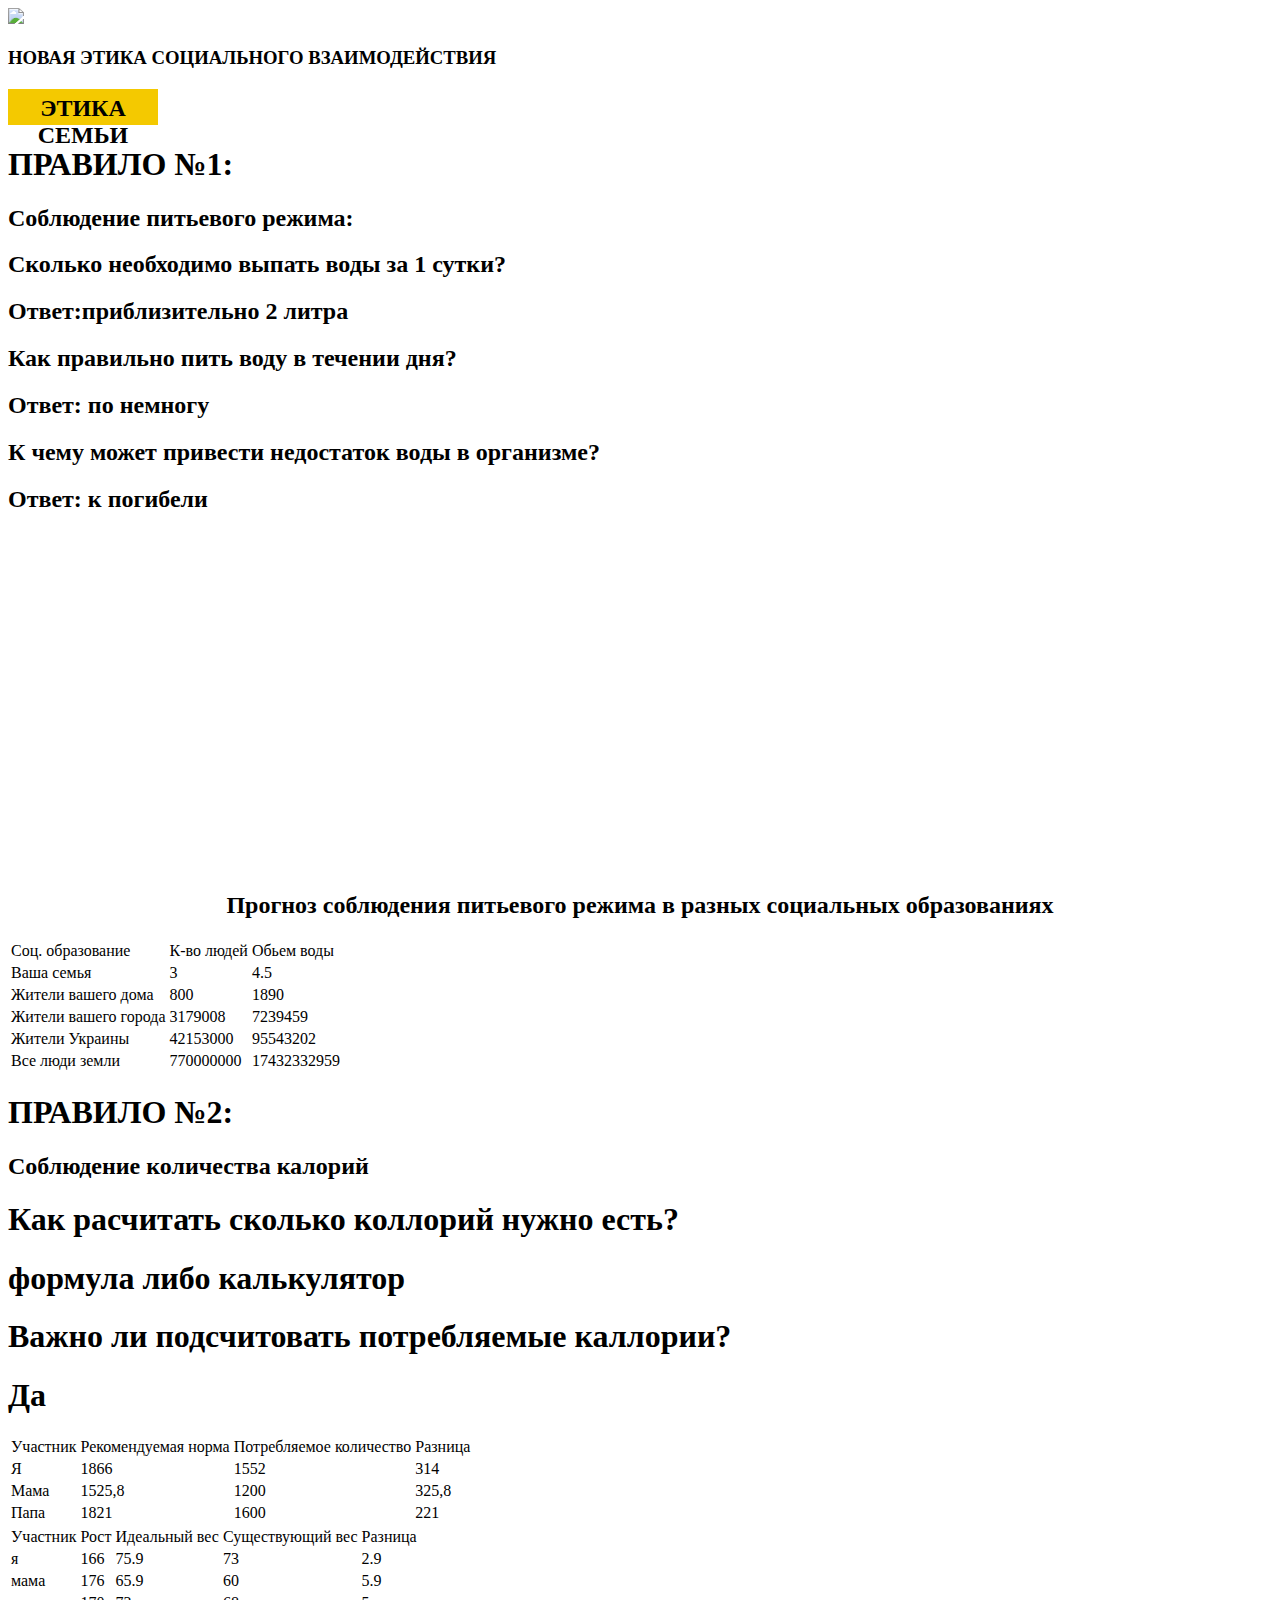
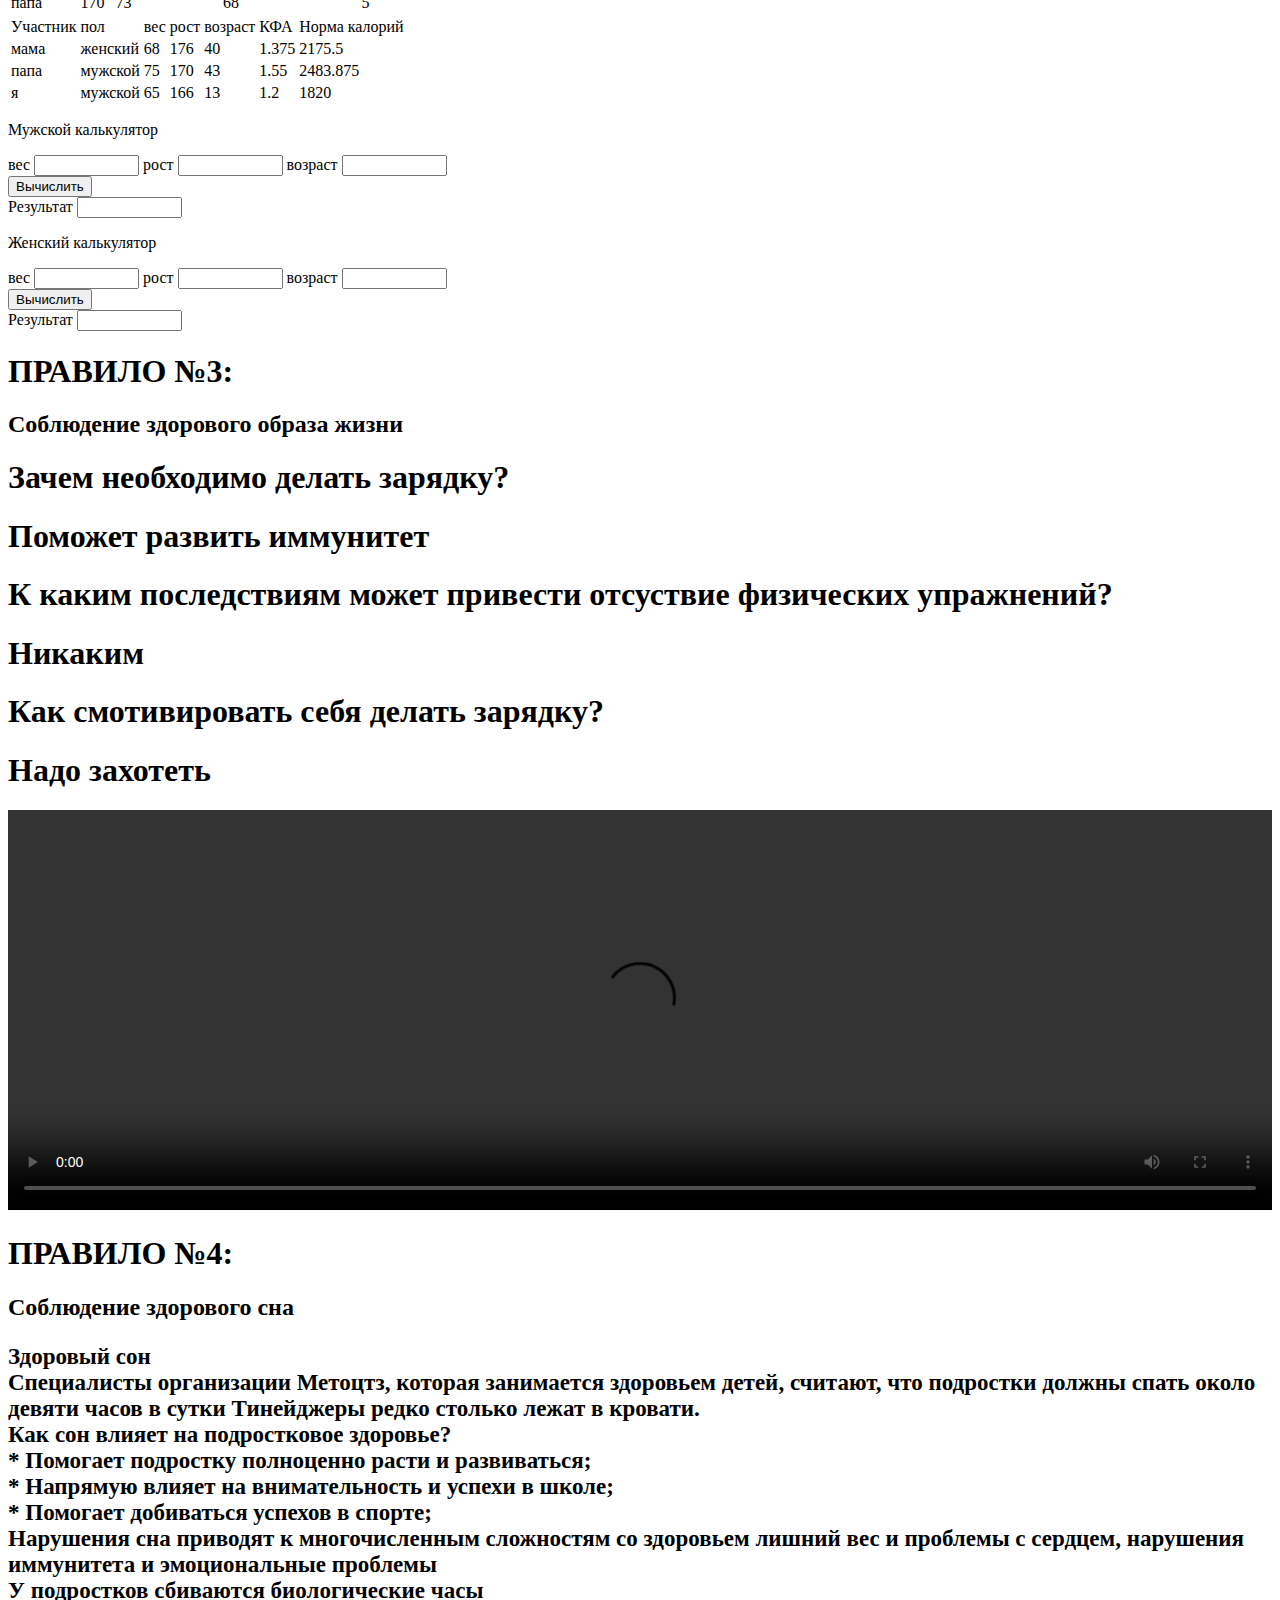
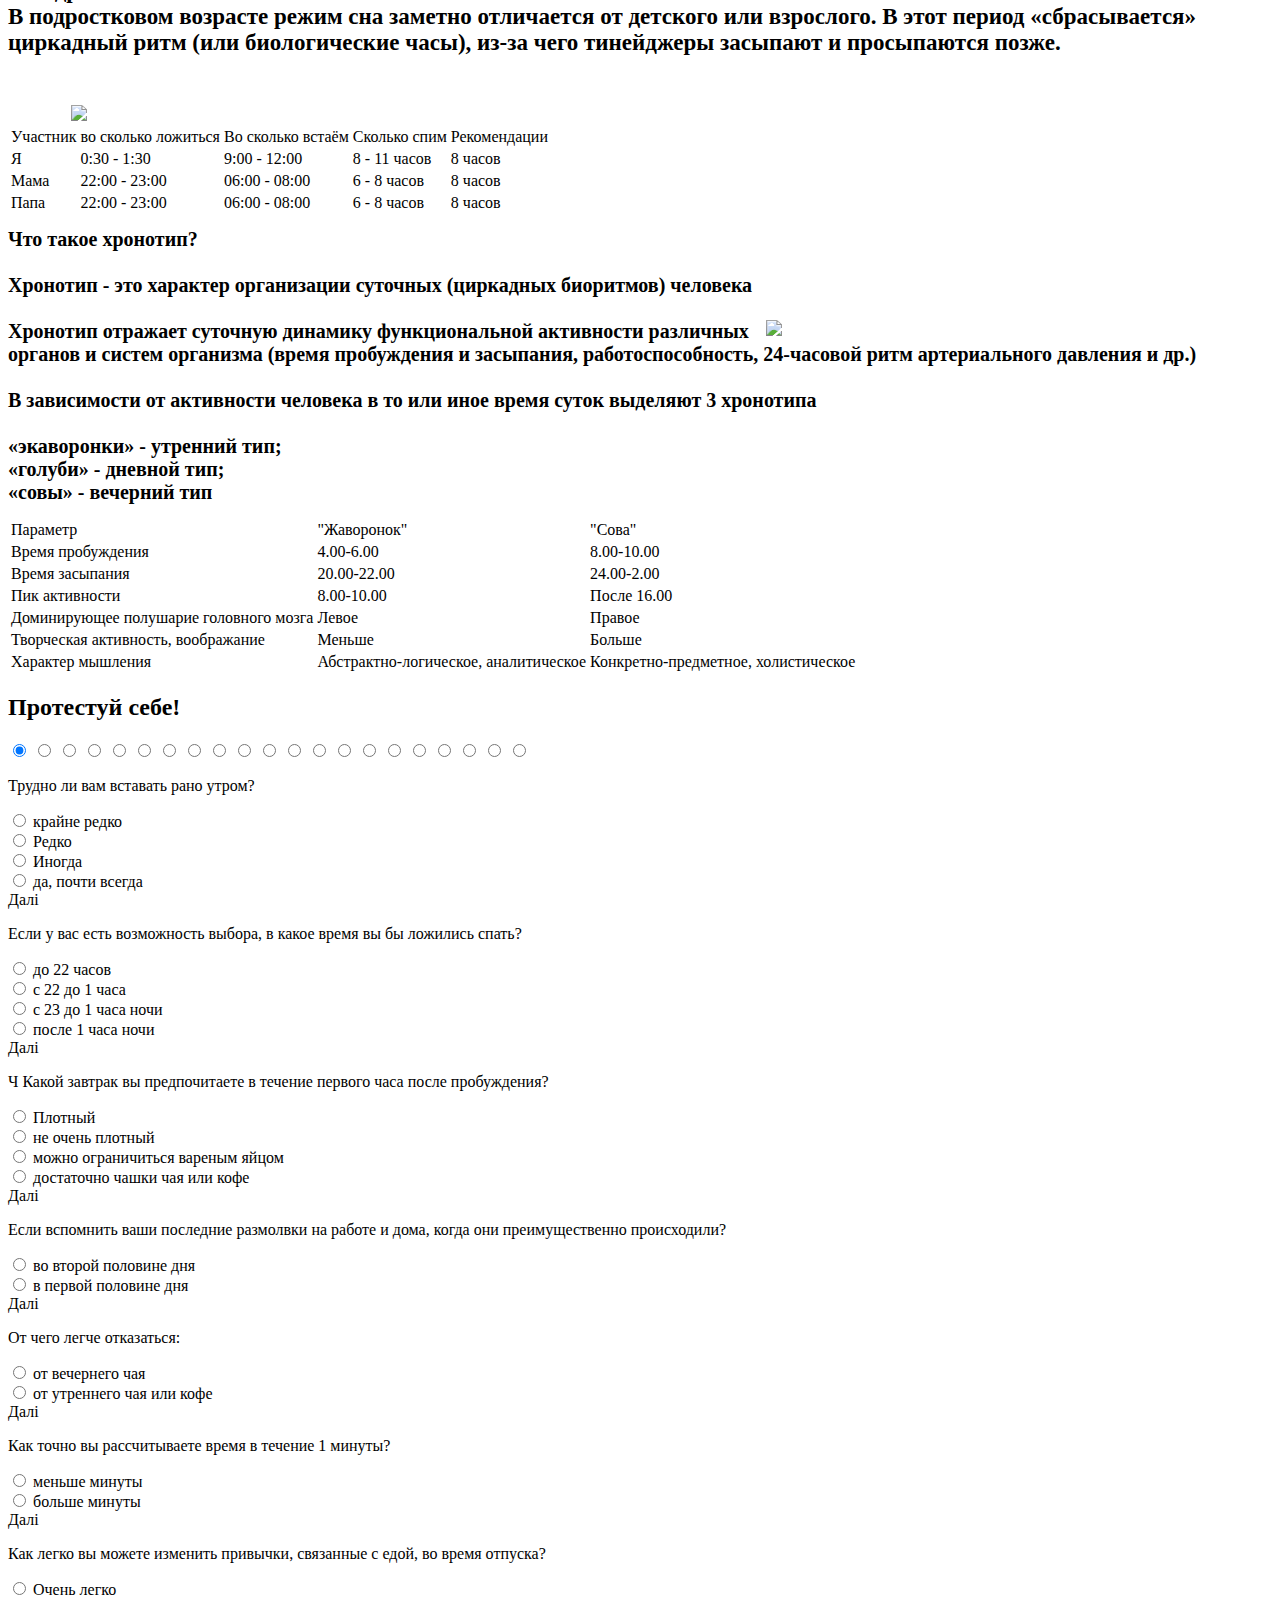
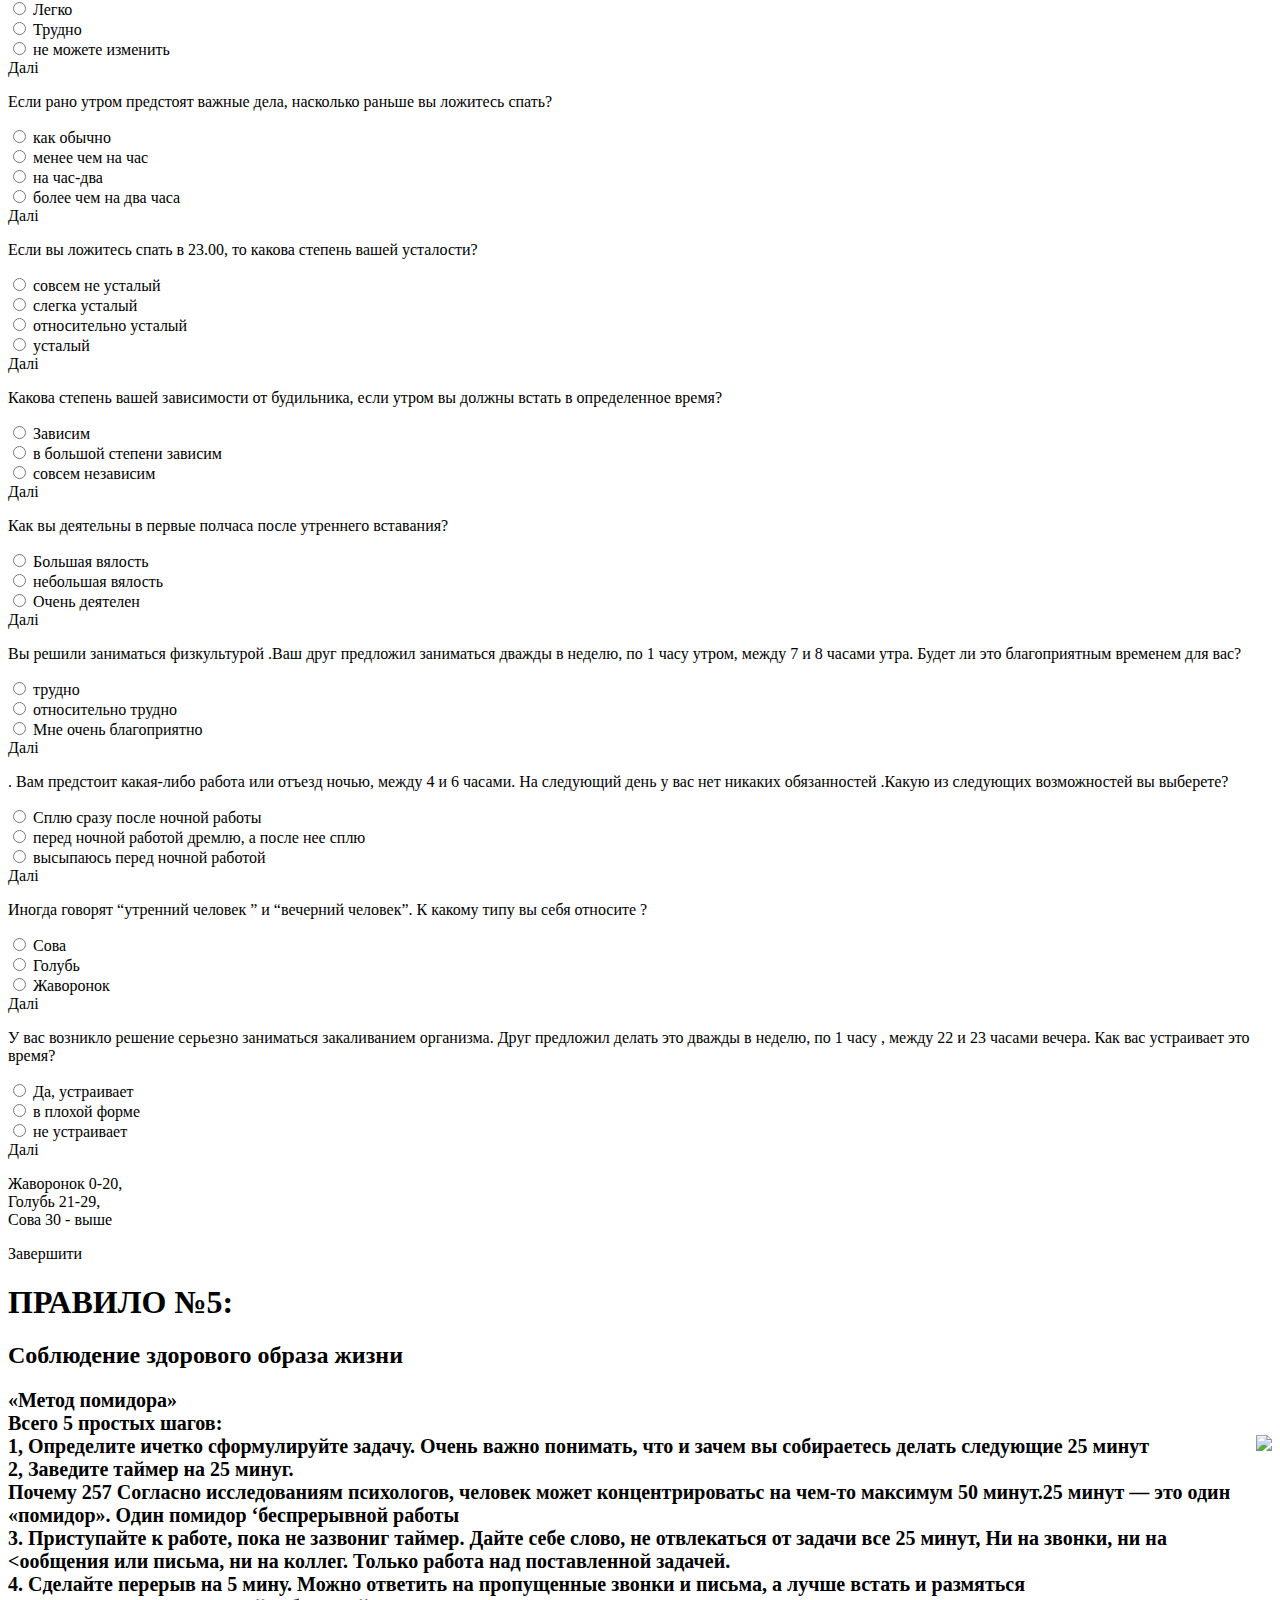
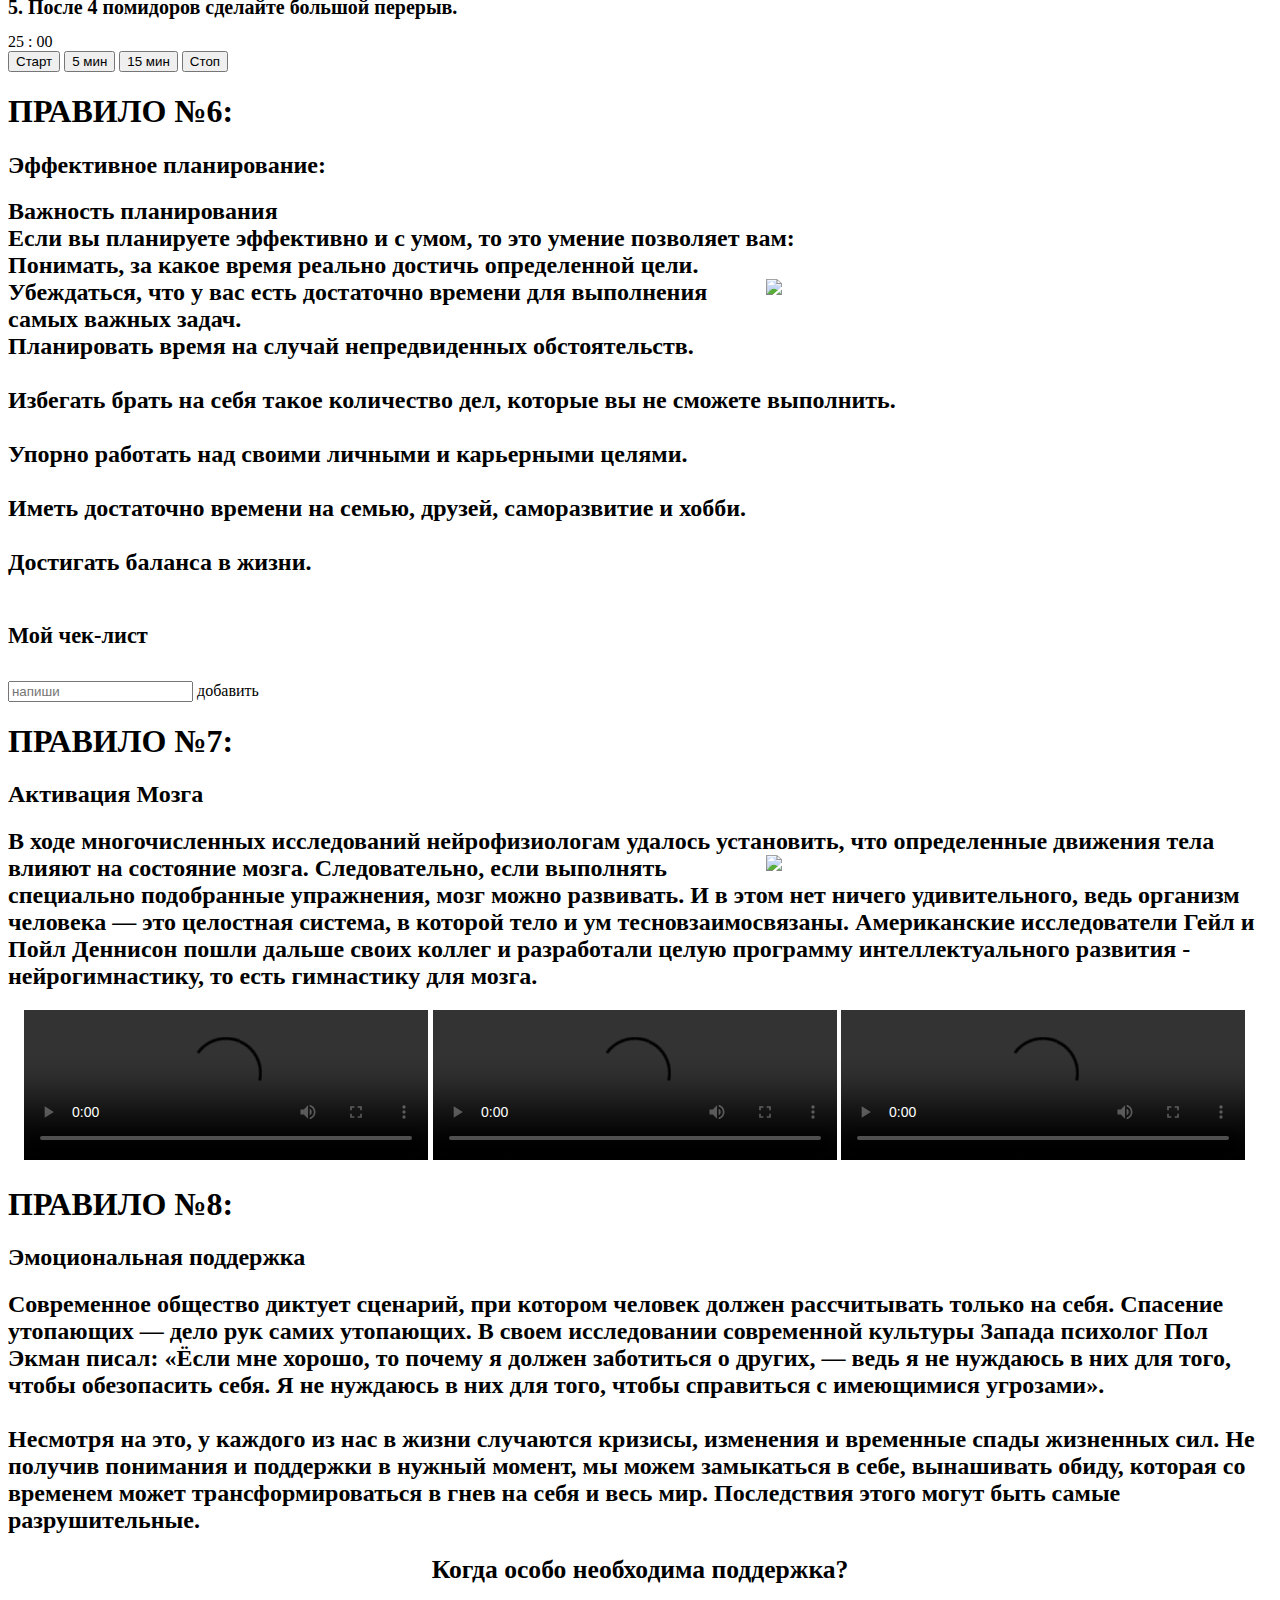
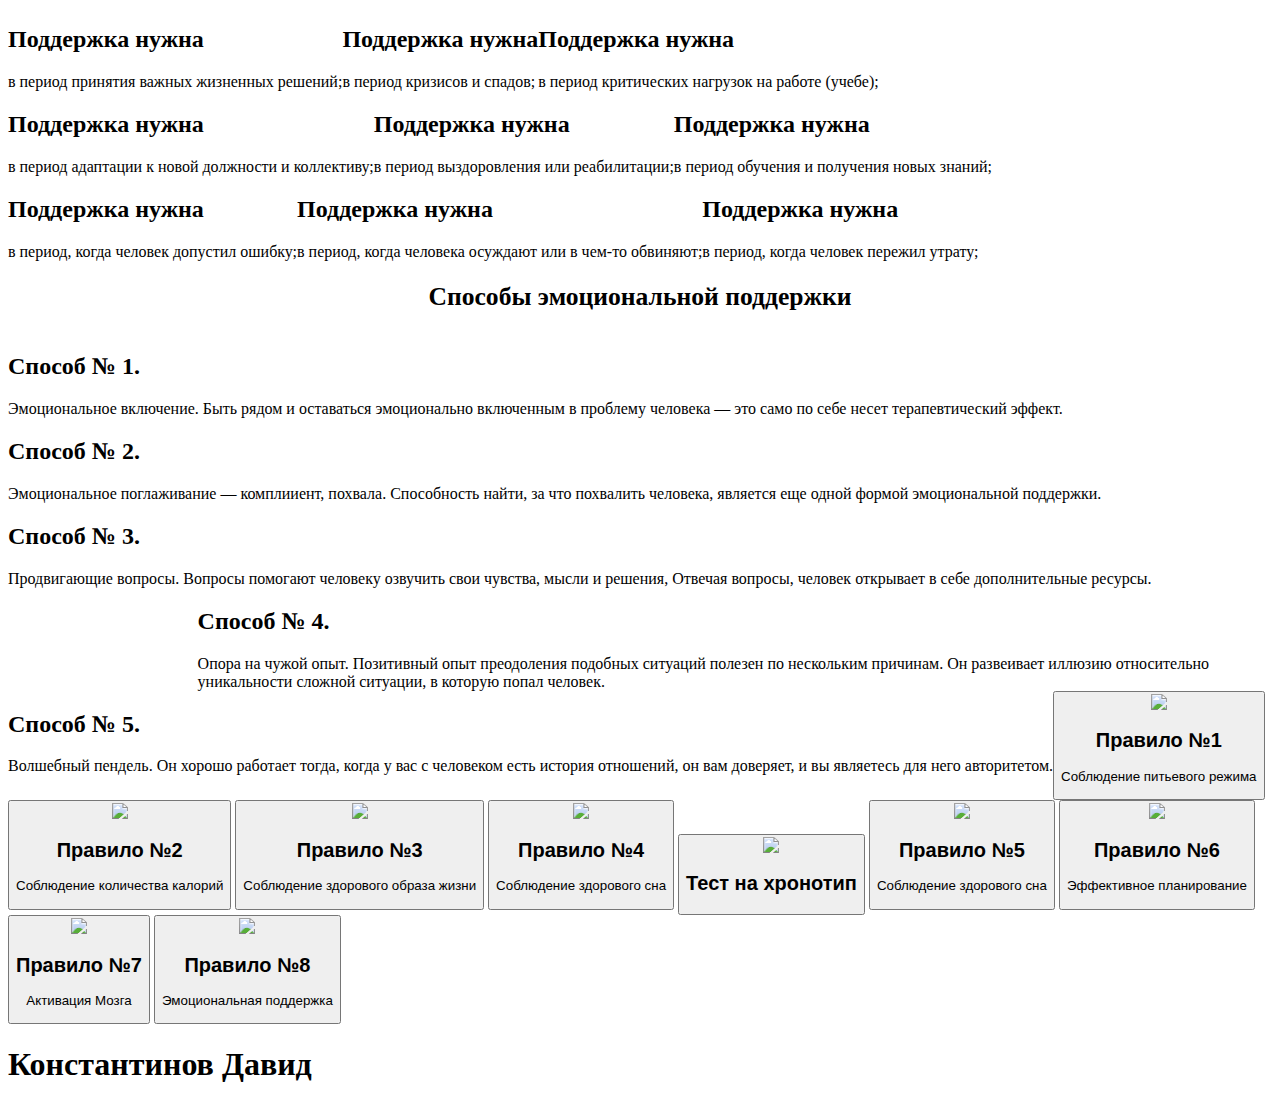
==== project_social_david/rules.html @ 9730b5f0 "ффвфыв" ====
<!DOCTYPE html>
<html>
<head>
    <meta charset="utf-8">
    <link rel="stylesheet" type="text/css" href="css/style.css">
    <link rel="stylesheet" type="text/css" href="css/animate.css">
    <link rel="stylesheet" type="text/css" href="css/reset.css"> 
    <link rel="stylesheet" href="https://cdnjs.cloudflare.com/ajax/libs/animate.css/4.0.0/animate.min.css">
    <script defer src="script/reset.css"></script>
    <script defer src="https://cdnjs.cloudflare.com/ajax/libs/jquery/3.2.1/jquery.min.js"></script>
    <script defer src="js/test.js"></script>
    <script defer src="js/script.js" type="text/javascript"></script>
    <script src="js/wow.min.js"></script>
    <script>
        new WOW().init();
    </script>
    
    <script src="https://cdn.jsdelivr.net/npm/jquery@3.5.1/dist/jquery.min.js"></script>
    <link rel="stylesheet" href="https://cdn.jsdelivr.net/gh/fancyapps/fancybox@3.5.7/dist/jquery.fancybox.min.css" />
    <script src="https://cdn.jsdelivr.net/gh/fancyapps/fancybox@3.5.7/dist/jquery.fancybox.min.js"></script>
    <title>web-page</title>
    <link rel="stylesheet" type="text/css" href="style.css">
</head>
<body>
    <div class="box">
        <!-- header -->
        <header class="header">
            <div class="fb">
                <img class="logo" src="img/logo.png">
                <h3 class="social">НОВАЯ ЭТИКА СОЦИАЛЬНОГО ВЗАИМОДЕЙСТВИЯ </h3>
            </div>
            <h2 style="color: black; background: #F4C900; width: 150px; text-align: center; font-weight: bold;padding-top: 6px; height: 30px;" class="h2">ЭТИКА СЕМЬИ</h2>
        </header>
        <!-- main -->
        <main class="main ">
            <section class="section1">
                <!-- Правило №1 -->
                <div id="hider" class="hider">
                    <h1 class="rules">ПРАВИЛО №1:</h1>
                    <h2 class="time">Соблюдение питьевого режима:</h2>
                    <h2 class="quest1">Сколько необходимо выпать воды за 1 сутки?</h2>
                    <h2 class="answ1">Ответ:приблизительно 2 литра</h2>
                    <h2 class="quest1">Как правильно пить воду в течении дня?</h2>
                    <h2 class="answ1">Ответ: по немногу</h2>
                    <h2 class="quest1">К чему может привести недостаток воды в организме?</h2>
                    <h2 class="answ1">Ответ: к погибели</h2>
                    <h2 style="text-align: center; margin-top: 30%;">Прогноз соблюдения питьевого режима в разных социальных образованиях</h2>
                    
                    <table class="table">
                        <tr>
                            <td class="column">Соц. образование</td>

                            <td class="column">К-во людей</td>
                            <td class="column">Обьем воды</td>
                        </tr>
                        <tr>
                            <td class="column1">Ваша семья</td>
                            <td class="column2">3</td>
                            <td class="column3">4.5</td>
                        </tr>
                        <tr>
                            <td class="column1">Жители вашего дома</td>
                            <td class="column2">800</td>
                            <td class="column3">1890</td>
                        </tr>
                        <tr>
                            <td class="column1">Жители вашего города</td>
                            <td class="column2">3179008</td>
                            <td class="column3">7239459</td>
                        </tr>
                        <tr>
                            <td class="column1">Жители Украины</td>
                            <td class="column2">42153000</td>
                            <td class="column3">95543202</td>
                        </tr>
                        <tr>
                            <td class="column1">Все люди земли </td>
                            <td class="column2">770000000</td>
                            <td class="column3">17432332959</td>
                        </tr>
                    </table>
                </div>
                <!-- Правило №2 -->
                <div id="hider1" class="hider1 ">
                    <h1 class="rules">ПРАВИЛО №2:</h1>
                    <h2 class="time">Соблюдение количества калорий </h2>
                    <h1 class="quest1">Как расчитать сколько коллорий нужно есть?</h1>
                    <h1 class="answ1">формула либо калькулятор</h1>
                    <h1 class="quest1">Важно ли подсчитовать потребляемые каллории?</h1>
                    <h1 class="answ1">Да</h1>
                    <table class="table">
                        <tr>
                            <td class="column">Участник</td>
                            <td class="column">Рекомендуемая норма</td>
                            <td class="column">Потребляемое количество</td>
                            <td class="column">Разница</td>
                        </tr>
                        <tr>
                            <td class="column1">Я   </td>
                            <td class="column2">1866</td>
                            <td class="column3">1552</td>
                            <td class="column2">314</td>
                        </tr>
                        <tr>
                            <td class="column1">Мама</td>
                            <td class="column2">1525,8</td>
                            <td class="column3">1200</td>
                            <td class="column2">325,8</td>
                        </tr>
                        <tr>
                            <td class="column1">Папа</td>
                            <td class="column2">1821</td>
                            <td class="column3">1600</td>
                            <td class="column2">221</td>
                        </tr>
                        <table class="table">
                            <tr>
                                <td class="column">Участник</td>
                                <td class="column">Рост</td>
                                <td class="column">Идеальный вес</td>
                                <td class="column">Существующий вес</td>
                                <td class="column">Разница</td>
                            </tr>
                            <tr>
                                <td class="column1">я</td>
                                <td class="column2">166</td>
                                <td class="column3">75.9</td>
                                <td class="column2">73</td>
                                <td class="column3">2.9</td>
                            </tr>
                            <tr>
                                <td class="column1">мама</td>
                                <td class="column2">176</td>
                                <td class="column3">65.9</td>
                                <td class="column2">60</td>
                                <td class="column3">5.9</td>
                            </tr>
                            <tr>
                                <td class="column1">папа</td>
                                <td class="column2">170</td>
                                <td class="column3">73</td>
                                <td class="column2">68</td>
                                <td class="column3">5</td>
                            </tr>
                        </table>
                        <table class="table">
                            <tr>
                                <td class="column">Участник</td>
                                <td class="column">пол</td>
                                <td class="column">вес</td>
                                <td class="column">рост</td>
                                <td class="column">возраст</td>
                                <td class="column">КФА</td>
                                <td class="column">Норма калорий</td>
                            </tr>
                            <tr>
                                <td class="column1">мама</td>
                                <td class="column2">женский</td>
                                <td class="column3">68</td>
                                <td class="column2">176</td>
                                <td class="column3">40</td>
                                <td class="column2">1.375</td>
                                <td class="column3">2175.5</td>
                            </tr>
                            <tr>
                                <td class="column1">папа</td>
                                <td class="column2">мужской</td>
                                <td class="column3">75</td>
                                <td class="column2">170</td>
                                <td class="column3">43</td>
                                <td class="column2">1.55</td>
                                <td class="column3">2483.875</td>
                            </tr> 
                            <tr>
                                <td class="column1">я</td>
                                <td class="column2">мужской</td>
                                <td class="column3">65</td>
                                <td class="column2">166</td>
                                <td class="column3">13</td>
                                <td class="column2">1.2</td>
                                <td class="column3">1820</td>
                            </tr>      
                        </table>
                        <form class="form" name="forma1">
                         <p>Мужской калькулятор</p>
                         вес <input class="fff" type="text" name="t1" size="10">
                         рост <input type="text" name="t2" size="10">
                         возраст <input type="text" name="t3" size="10">
                         <br>
                         <input type="button" name="button" value="Вычислить" onclick="areaReactangle()"><br>
                         Результат <input type="text" name="res" size="10">
                     </form>
                     <form class="formm" name="forma2">
                         <p>Женский калькулятор</p>
                         вес <input type="text" name="f1" size="10">
                         рост <input type="text" name="f2" size="10">
                         возраст <input type="text" name="f3" size="10"><br>
                         <input type="button" name="button2" value="Вычислить" onclick="areaReactangle2()"><br>
                         Результат <input type="text" name="res2" size="10"> 
                     </form>
                 </div>
                 <!-- Правило №3 -->
                 <div id="hider2" class="hider2">
                    <h1 class="rules">ПРАВИЛО №3:</h1>
                    <h2 class="time">Соблюдение здорового образа жизни</h2>
                    <h1 class="quest1">Зачем необходимо делать зарядку?</h1>
                    <h1 class="answ1">Поможет развить иммунитет</h1>
                    <h1 class="quest1">К каким последствиям может привести отсуствие физических упражнений?</h1>
                    <h1 class="answ1">Никаким</h1>
                    <h1 class="quest1">Как смотивировать себя делать зарядку?</h1>
                    <h1 class="answ1">Надо захотеть</h1>
                    <video src="video/usik.mp4" width="100%" height="400" controls></video>
                </div>
                <!-- Правило №4 -->
                <div id="hider3" class="hider3">
                    <h1 class="rules">ПРАВИЛО №4:</h1>
                    <h2 class="time">Соблюдение здорового сна</h2>
                    
                    <h3 style="font-size: 23px;" class="answ1">Здоровый сон<br>

                        Специалисты организации Метоцтз, которая занимается здоровьем детей,
                        считают, что подростки должны спать около девяти часов в сутки
                        Тинейджеры редко столько лежат в кровати.<br>

                        Как сон влияет на подростковое здоровье?<br>

                        * Помогает подростку полноценно расти и развиваться;<br>
                        * Напрямую влияет на внимательность и успехи в школе;<br>
                        * Помогает добиваться успехов в спорте;<br>

                        Нарушения сна приводят к многочисленным сложностям со здоровьем
                        лишний вес и проблемы с сердцем, нарушения иммунитета
                        и эмоциональные проблемы<br>

                        У подростков сбиваются биологические часы<br>

                        В подростковом возрасте режим сна заметно отличается от детского или
                        взрослого. В этот период «сбрасывается» циркадный ритм (или
                        биологические часы), из-за чего тинейджеры засыпают и просыпаются
                        позже.<br>
                        <br>
                    </h3>
                    <img style="text-align: center;margin-left: 5%;" class="sleep_img" src="img/sleep.jpg">
                    <table class="table">
                        <tr>
                            <td class="column">Участник</td>
                            <td class="column">во сколько ложиться </td>
                            <td class="column">Во сколько встаём</td>
                            <td class="column">Сколько спим</td>
                            <td class="column">Рекомендации</td>
                        </tr>
                        <tr>
                            <td class="column1">Я   </td>
                            <td class="column2">0:30 - 1:30</td>
                            <td class="column3">9:00 - 12:00</td>
                            <td class="column2">8 - 11 часов</td>
                            <td class="column3">8 часов</td>
                        </tr>
                        <tr>
                            <td class="column1">Мама</td>
                            <td class="column2">22:00 - 23:00</td>
                            <td class="column3">06:00 - 08:00</td>
                            <td class="column2">6 - 8 часов</td>
                            <td class="column3">8 часов</td>
                        </tr>
                        <tr>
                            <td class="column1">Папа</td>
                            <td class="column2">22:00 - 23:00</td>
                            <td class="column3">06:00 - 08:00</td>
                            <td class="column2">6 - 8 часов</td>
                            <td class="column3">8 часов</td>
                        </tr>
                    </table>

                </div>
                <!-- Хронотип -->
                <div id="hider4" class="hider4">
                    <h1 style="float: left; font-size: 20px;" class="quest1">Что такое хронотип?<br><br>
                        Хронотип - это характер организации суточных (циркадных биоритмов) человека <br><br>
                        <img style="float: right; margin-left: -0%;  width: 40%" src="img/bg.png">

                        Хронотип отражает суточную динамику функциональной активности различных органов
                        и систем организма (время пробуждения и засыпания, работоспособность, 24-часовой
                        ритм артериального давления и др.)<br><br>

                        В зависимости от активности человека в то или иное время суток выделяют 3
                        хронотипа <br><br>

                        «экаворонки» - утренний тип; <br>
                        «голуби» - дневной тип; <br>
                        «совы» - вечерний тип <br>
                    </h1>

                    <table class="table">
                        <tr>
                            <td class="column">Параметр</td>
                            <td class="column">"Жаворонок"</td>
                            <td class="column">"Сова"</td>

                        </tr>
                        <tr>
                            <td class="column1">Время пробуждения</td>
                            <td class="column2">4.00-6.00</td>
                            <td class="column3">8.00-10.00</td>

                        </tr>
                        <tr>
                            <td class="column1">Время засыпания</td>
                            <td class="column2">20.00-22.00</td>
                            <td class="column3">24.00-2.00</td>

                        </tr>
                        <tr>
                            <td class="column1">Пик активности</td>
                            <td class="column2">8.00-10.00</td>
                            <td class="column3">После 16.00</td>

                        </tr>
                        <tr>
                            <td class="column1">Доминирующее полушарие головного мозга</td>
                            <td class="column2">Левое</td>
                            <td class="column3">Правое</td>

                        </tr>
                        <tr>
                            <td class="column1">Творческая активность, воображание</td>
                            <td class="column2">Меньше</td>
                            <td class="column3">Больше </td>

                        </tr>
                        <tr>
                            <td class="column1">Характер мышления</td>
                            <td class="column2">Абстрактно-логическое, аналитическое</td>
                            <td class="column3">Конкретно-предметное, холистическое</td>

                        </tr>
                    </table>
                    <!-- Тест -->
                    <div class="section-test-block">
                        <div class="section-test">
                            <div class="section-test-title">
                                <h2>Протестуй себе!</h2>
                            </div>
                            <input type="radio" id="tab-1" class="del" name="tabs" checked>
                            <input type="radio" id="tab-2" class="del" name="tabs">
                            <input type="radio" id="tab-3" class="del" name="tabs">
                            <input type="radio" id="tab-4" class="del" name="tabs">
                            <input type="radio" id="tab-5" class="del" name="tabs">
                            <input type="radio" id="tab-6" class="del" name="tabs">
                            <input type="radio" id="tab-7" class="del" name="tabs">
                            <input type="radio" id="tab-8" class="del" name="tabs">
                            <input type="radio" id="tab-9" class="del" name="tabs">
                            <input type="radio" id="tab-10" class="del" name="tabs">
                            <input type="radio" id="tab-11" class="del" name="tabs">
                            <input type="radio" id="tab-12" class="del" name="tabs">
                            <input type="radio" id="tab-13" class="del" name="tabs">
                            <input type="radio" id="tab-14" class="del" name="tabs">
                            <input type="radio" id="tab-15" class="del" name="tabs">
                            <input type="radio" id="tab-16" class="del" name="tabs">
                            <input type="radio" id="tab-17" class="del" name="tabs">
                            <input type="radio" id="tab-18" class="del" name="tabs">
                            <input type="radio" id="tab-19" class="del" name="tabs">
                            <input type="radio" id="tab-20" class="del" name="tabs">
                            <input type="radio" id="tab-21" class="del" name="tabs">
                            <div class="test wow fadeInRight del" id="form-1">
                                <div class="test_text_block">
                                   <p>Трудно ли вам вставать рано утром?</p>
                               </div>
                               <div class="test_button_block">
                                <div class="answer">
                                    <input type="radio" class="test_radio del" name="test_radio_tab" id="no">
                                    <label for="no">крайне редко </label>
                                </div>
                                <div class="answer">
                                    <input type="radio" class="test_radio del" name="test_radio_tab" id="maybe">
                                    <label for="maybe">Редко </label>
                                </div>
                                <div class="answer">
                                    <input type="radio" class="test_radio del" name="test_radio_tab" id="yes">
                                    <label for="yes">Иногда </label>
                                </div>
                                <div class="answer">
                                    <input type="radio" class="test_radio del" name="test_radio_tab" id="ok">
                                    <label for="ok">да, почти всегда</label>
                                </div>
                            </div>
                            <div class="test_button">
                                <label for="tab-2" class="tab">Далі</label>
                            </div>
                        </div>
                        <div class="test wow fadeInRight del" id="form-2">
                            <div class="test_text_block">
                                <p> Если у вас есть возможность выбора, в какое время вы бы ложились спать?</p>
                            </div>
                            <div class="test_button_block">
                                <div class="answer">
                                    <input type="radio" class="test_radio del" name="test_radio_tab" id="no2">
                                    <label for="no2">до 22 часов </label>
                                </div>
                                <div class="answer">
                                    <input type="radio" class="test_radio del" name="test_radio_tab" id="maybe2">
                                    <label for="maybe2">с 22 до 1 часа</label>
                                </div>
                                <div class="answer">
                                    <input type="radio" class="test_radio del" name="test_radio_tab" id="yes2">
                                    <label for="yes2">с 23 до 1 часа ночи</label>
                                </div>
                                <div class="answer">
                                    <input type="radio" class="test_radio del" name="test_radio_tab" id="ok2">
                                    <label for="ok2">после 1 часа ночи</label>
                                </div>

                            </div>
                            <div class="test_button">
                                <label for="tab-3" class="tab">Далі</label>
                            </div>
                        </div>
                        <div class="test wow fadeInRight del" id="form-3">
                            <div class="test_text_block">
                                <p>Ч Какой завтрак вы предпочитаете в течение первого часа после пробуждения?</p>
                            </div>
                            <div class="test_button_block">
                                <div class="answer">
                                    <input type="radio" class="test_radio del" name="test_radio_tab" id="no3">
                                    <label for="no3">Плотный</label>
                                </div>
                                <div class="answer">
                                    <input type="radio" class="test_radio del" name="test_radio_tab" id="maybe3">
                                    <label for="maybe3">не очень плотный</label>
                                </div>
                                <div class="answer">
                                    <input type="radio" class="test_radio del" name="test_radio_tab" id="yes3">
                                    <label for="yes3">можно ограничиться вареным яйцом</label>
                                </div>
                                <div class="answer">
                                    <input type="radio" class="test_radio del" name="test_radio_tab" id="ok3">
                                    <label for="ok3">достаточно чашки чая или кофе</label>
                                </div>
                            </div>
                            <div class="test_button">
                                <label for="tab-4" class="tab">Далі</label>
                            </div>
                        </div>
                        <div class="test wow fadeInRight del" id="form-4">
                            <div class="test_text_block">
                                <p>Если вспомнить ваши последние размолвки на работе и дома, когда они преимущественно происходили?</p>
                            </div>
                            <div class="test_button_block">
                                <div class="answer">
                                    <input type="radio" class="test_radio del" name="test_radio_tab" id="no4">
                                    <label for="no4">во второй половине дня</label>
                                </div>
                                <div class="answer">
                                    <input type="radio" class="test_radio del" name="test_radio_tab" id="maybe4">
                                    <label for="maybe4">в первой половине дня</label>
                                </div>
                            </div>
                            <div class="test_button">
                                <label for="tab-5" class="tab">Далі</label>
                            </div>
                        </div>
                        <div class="test wow fadeInRight del" id="form-5">
                            <div class="test_text_block">
                                <p>От чего легче отказаться:</p>
                            </div>
                            <div class="test_button_block">
                                <div class="answer">
                                    <input type="radio" class="test_radio del" name="test_radio_tab" id="no5">
                                    <label for="no5">от вечернего чая </label>
                                </div>
                                <div class="answer">
                                    <input type="radio" class="test_radio del" name="test_radio_tab" id="maybe5">
                                    <label for="maybe5">от утреннего чая или кофе </label>
                                </div>
                            </div>
                            <div class="test_button">
                                <label for="tab-6" class="tab">Далі</label>
                            </div>
                        </div>
                        <div class="test wow fadeInRight del" id="form-6">
                            <div class="test_text_block">
                                <p>Как точно вы рассчитываете время в течение 1 минуты?</p>
                            </div>
                            <div class="test_button_block">
                                <div class="answer">
                                    <input type="radio" class="test_radio del" name="test_radio_tab" id="no6">
                                    <label for="no6">меньше минуты</label>
                                </div>
                                <div class="answer">
                                    <input type="radio" class="test_radio del" name="test_radio_tab" id="maybe6">
                                    <label for="maybe6">больше минуты</label>
                                </div>
                            </div>
                            <div class="test_button">
                                <label for="tab-7" class="tab">Далі</label>
                            </div>
                        </div>
                        <div class="test wow fadeInRight del" id="form-7">
                            <div class="test_text_block">
                                <p>Как легко вы можете изменить привычки, связанные с едой, во время отпуска?</p>
                            </div>
                            <div class="test_button_block">
                                <div class="answer">
                                    <input type="radio" class="test_radio del" name="test_radio_tab" id="no7">
                                    <label for="no7">Очень легко </label>
                                </div>
                                <div class="answer">
                                    <input type="radio" class="test_radio del" name="test_radio_tab" id="maybe7">
                                    <label for="maybe7">Легко </label>
                                </div>
                                <div class="answer">
                                    <input type="radio" class="test_radio del" name="test_radio_tab" id="yes7">
                                    <label for="yes7">Трудно </label>
                                </div>
                                <div class="answer">
                                    <input type="radio" class="test_radio del" name="test_radio_tab" id="ok7">
                                    <label for="ok7">не можете изменить</label>
                                </div>
                            </div>
                            <div class="test_button">
                                <label for="tab-8" class="tab">Далі</label>
                            </div>
                        </div>
                        <div class="test wow fadeInRight del" id="form-8">
                            <div class="test_text_block">
                                <p> Если рано утром предстоят важные дела, насколько раньше вы ложитесь спать?</p>
                            </div>
                            <div class="test_button_block">
                                <div class="answer">
                                    <input type="radio" class="test_radio del" name="test_radio_tab" id="no8">
                                    <label for="no8">как обычно</label>
                                </div>
                                <div class="answer">
                                    <input type="radio" class="test_radio del" name="test_radio_tab" id="maybe8">
                                    <label for="maybe8">менее чем на час</label>
                                </div>
                                <div class="answer">
                                    <input type="radio" class="test_radio del" name="test_radio_tab" id="yes8">
                                    <label for="yes8">на час-два</label>
                                </div>
                                <div class="answer">
                                    <input type="radio" class="test_radio del" name="test_radio_tab" id="ok8">
                                    <label for="ok8">более чем на два часа </label>
                                </div>
                            </div>
                            <div class="test_button">
                                <label for="tab-9" class="tab">Далі</label>
                            </div>
                        </div>
                        <div class="test wow fadeInRight del" id="form-9">
                            <div class="test_text_block">
                                <p>Если вы ложитесь спать в 23.00, то какова степень вашей усталости?</p>
                            </div>
                            <div class="test_button_block">
                                <div class="answer">
                                    <input type="radio" class="test_radio del" name="test_radio_tab" id="no9">
                                    <label for="no9">совсем не усталый </label>
                                </div>
                                <div class="answer">
                                    <input type="radio" class="test_radio del" name="test_radio_tab" id="maybe9">
                                    <label for="maybe9">слегка усталый</label>
                                </div>
                                <div class="answer">
                                    <input type="radio" class="test_radio del" name="test_radio_tab" id="yes9">
                                    <label for="yes9">относительно усталый</label>
                                </div>
                                <div class="answer">
                                    <input type="radio" class="test_radio del" name="test_radio_tab" id="ok9">
                                    <label for="ok9">усталый</label>
                                </div>
                            </div>
                            <div class="test_button">
                                <label for="tab-10" class="tab">Далі</label>
                            </div>
                        </div>
                        <div class="test wow fadeInRight del" id="form-10">
                            <div class="test_text_block">
                                <p>Какова степень вашей зависимости от будильника, если утром вы должны встать в определенное время?</p>
                            </div>
                            <div class="test_button_block">
                                <div class="answer">
                                    <input type="radio" class="test_radio del" name="test_radio_tab" id="no10">
                                    <label for="no10">Зависим </label>
                                </div>
                                <div class="answer">
                                    <input type="radio" class="test_radio del" name="test_radio_tab" id="maybe10">
                                    <label for="maybe10">в большой степени зависим </label>
                                </div>
                                <div class="answer">
                                    <input type="radio" class="test_radio del" name="test_radio_tab" id="yes10">
                                    <label for="yes10">совсем независим </label>
                                </div>
                            </div>
                            <div class="test_button">
                                <label for="tab-11" class="tab">Далі</label>
                            </div>
                        </div>
                        <div class="test wow fadeInRight del" id="form-11">
                            <div class="test_text_block">
                                <p>Как вы деятельны в первые полчаса после утреннего вставания?</p>
                            </div>
                            <div class="test_button_block">
                                <div class="answer">
                                    <input type="radio" class="test_radio del" name="test_radio_tab" id="no11">
                                    <label for="no11">Большая вялость </label>
                                </div>
                                <div class="answer">
                                    <input type="radio" class="test_radio del" name="test_radio_tab" id="maybe11">
                                    <label for="maybe11">небольшая вялость </label>
                                </div>
                                <div class="answer">
                                    <input type="radio" class="test_radio del" name="test_radio_tab" id="yes11">
                                    <label for="yes11">Очень деятелен </label>
                                </div>
                            </div>
                            <div class="test_button">
                                <label for="tab-12" class="tab">Далі</label>
                            </div>
                        </div>
                        <div class="test wow fadeInRight del" id="form-12">
                            <div class="test_text_block">
                                <p>Вы решили заниматься физкультурой .Ваш друг предложил заниматься дважды в неделю, по 1 часу утром, между 7 и 8 часами утра. Будет ли это благоприятным временем для вас?</p>
                            </div>
                            <div class="test_button_block">
                                <div class="answer">
                                    <input type="radio" class="test_radio del" name="test_radio_tab" id="no12">
                                    <label for="no12">трудно </label>
                                </div>
                                <div class="answer">
                                    <input type="radio" class="test_radio del" name="test_radio_tab" id="maybe12">
                                    <label for="maybe12">относительно трудно </label>
                                </div>
                                <div class="answer">
                                    <input type="radio" class="test_radio del" name="test_radio_tab" id="yes12">
                                    <label for="yes12">Мне очень благоприятно </label>
                                </div>
                            </div>
                            <div class="test_button">
                                <label for="tab-13" class="tab">Далі</label>
                            </div>
                        </div>
                        <div class="test wow fadeInRight del" id="form-13">
                            <div class="test_text_block">
                                <p>. Вам предстоит какая-либо работа или отъезд ночью, между 4 и 6 часами. На следующий день у вас нет никаких обязанностей .Какую из следующих возможностей вы выберете?</p>
                            </div>
                            <div class="test_button_block">
                                <div class="answer">
                                    <input type="radio" class="test_radio del" name="test_radio_tab" id="no13">
                                    <label for="no13">Сплю сразу после ночной работы </label>
                                </div>
                                <div class="answer">
                                    <input type="radio" class="test_radio del" name="test_radio_tab" id="maybe13">
                                    <label for="maybe13">перед ночной работой дремлю, а после нее сплю </label>
                                </div>
                                <div class="answer">
                                    <input type="radio" class="test_radio del" name="test_radio_tab" id="yes13">
                                    <label for="yes13">высыпаюсь перед ночной работой</label>
                                </div>
                            </div>
                            <div class="test_button">
                                <label for="tab-14" class="tab">Далі</label>
                            </div>
                        </div>
                        <div class="test wow fadeInRight del" id="form-14">
                            <div class="test_text_block">
                                <p>Иногда говорят “утренний человек ” и “вечерний человек”. К какому типу вы себя относите ?</p>
                            </div>
                            <div class="test_button_block">
                                <div class="answer">
                                    <input type="radio" class="test_radio del" name="test_radio_tab" id="no14">
                                    <label for="no14">Сова </label>
                                </div>
                                <div class="answer">
                                    <input type="radio" class="test_radio del" name="test_radio_tab" id="maybe14">
                                    <label for="maybe14">Голубь </label>
                                </div>
                                <div class="answer">
                                    <input type="radio" class="test_radio del" name="test_radio_tab" id="yes14">
                                    <label for="yes14">Жаворонок </label>
                                </div>
                            </div>
                            <div class="test_button">
                                <label for="tab-15" class="tab">Далі</label>
                            </div>
                        </div>
                        <div class="test wow fadeInRight del" id="form-15">
                            <div class="test_text_block">
                                <p>У вас возникло решение серьезно заниматься закаливанием организма. Друг предложил делать это дважды в неделю, по 1 часу , между 22 и 23 часами вечера. Как вас устраивает это время?</p>
                            </div>
                            <div class="test_button_block">
                                <div class="answer">
                                    <input type="radio" class="test_radio del" name="test_radio_tab" id="no15">
                                    <label for="no15">Да, устраивает </label>
                                </div>
                                <div class="answer">
                                    <input type="radio" class="test_radio del" name="test_radio_tab" id="maybe15">
                                    <label for="maybe15">в плохой форме </label>
                                </div>
                                <div class="answer">
                                    <input type="radio" class="test_radio del" name="test_radio_tab" id="yes15">
                                    <label for="yes15">не устраивает </label>
                                </div>
                            </div>
                            <div class="test_button">
                                <label for="tab-16" class="tab">Далі</label>
                            </div>
                        </div>
                        <div class="test wow fadeInRight del" id="form-16">
                            <div class="finish-block">
                                <p class="results_text">
                                    Жаворонок 0-20,<br>
                                    Голубь 21-29,<br>
                                    Сова 30 - выше <br>
                                </p>
                            </div>
                            <div class="test_button">
                                <label for="tab-16" class="tab" id="get_res">Завершити</label>
                            </div>
                        </div>
                    </div>
                </div>
            </div>
            <div id="hider5" class="hider5">
                <h1 class="rules">ПРАВИЛО №5:</h1>
                <h2 class="time">Соблюдение здорового образа жизни</h2>
                <h1 style="font-size: 20px;" class="quest1">«Метод помидора» <br>

                    Всего 5 простых шагов:<br><img style="float: right; height: 200px;" src="img/time.png">

                    1, Определите ичетко сформулируйте задачу.
                    Очень важно понимать, что и зачем вы собираетесь делать следующие 25 минут <br>
                    2, Заведите таймер на 25 минуг. <br>
                    Почему 257 Согласно исследованиям психологов, человек может концентрироватьс
                    на чем-то максимум 50 минут.25 минут — это один «помидор». Один помидор
                    ‘беспрерывной работы <br>
                    3. Приступайте к работе, пока не зазвониг таймер.
                    Дайте себе слово, не отвлекаться от задачи все 25 минут, Ни на звонки, ни на
                    <ообщения или письма, ни на коллег. Только работа над поставленной задачей. <br>
                    4. Сделайте перерыв на 5 мину.
                    Можно ответить на пропущенные звонки и письма, а лучше встать и размяться <br>
                    5. После 4 помидоров сделайте большой перерыв. <br></h1>
                    <div id="pomodoro-app">
                      <div id="container">
                        <div id="timer">
                          <div id="time">
                            <span id="minutes">25</span>
                            <span id="colon">:</span>
                            <span id="seconds">00</span>
                        </div>
                        <div id="filler"></div>
                    </div>
                    <div id="buttons">
                        <button id="work">Старт</button>
                        <button id="shortBreak">5 мин</button>
                        <button id="longBreak">15 мин</button>
                        <button id="stop">Стоп</button>
                    </div>
                </div>
            </div>
        </div>
        <div id="hider6" class="hider6">
            <h1 class="rules">ПРАВИЛО №6:</h1>
            <h2 class="time">Эффективное планирование:</h2>
            <h2 class="quest1">Важность планирования <br>
                Если вы планируете эффективно и с умом, то это умение позволяет вам:<br>

                Понимать, за какое время реально достичь определенной цели. <br><img style="float: right; width: 40%;" src="img/image.png">
                Убеждаться, что у вас есть достаточно времени для выполнения самых важных задач. <br>
                Планировать время на случай непредвиденных обстоятельств. <br><br>

                Избегать брать на себя такое количество дел, которые вы не сможете выполнить. <br><br>
                Упорно работать над своими личными и карьерными целями. <br><br>
                Иметь достаточно времени на семью, друзей, саморазвитие и хобби. <br><br>
                Достигать баланса в жизни. <br><br></h2>
                <div id="myDIV" class="myDIV">
                    <h2 style="padding-bottom: 1%; font-weight: bold; font-size: 1.4em;">Мой чек-лист</h2>
                    <input type="text" id="myInput" placeholder="напиши">
                    <span onclick="newElement()" class="addBtn">добавить</span>
                </div>
                <ul id="myUL">
                </ul>
            </div>
            <div id="hider7" class="hider7">
                <h1 class="rules">ПРАВИЛО №7:</h1>
                <h2 class="time">Активация Мозга </h2>
                <h2 style="font-size: 1.5em;" class="quest1">
                    В ходе многочисленных исследований нейрофизиологам удалось установить, что
                    определенные движения тела влияют на состояние мозга. Следовательно, если выполнять<img style="float: right; width: 40%;" src="img/img.png">
                    специально подобранные упражнения, мозг можно развивать. И в этом нет ничего
                    удивительного, ведь организм человека — это целостная система, в которой тело и ум тесновзаимосвязаны.
                    Американские исследователи Гейл и Пойл Деннисон пошли дальше своих коллег и
                разработали целую программу интеллектуального развития - нейрогимнастику, то есть гимнастику для мозга.</h2>
                <a data-fancybox="gallery" href="video/hand2.mp4" 
                data-caption="<small><a href=&quot;https://www.flickr.com/photos/94276980@N08/&quot;></a></small>"><video src="video/hand1.mp4" controls style="width: 32%; margin-left: 1.3%;"></video></a>
                <a data-fancybox="gallery" href="video/hand2.mp4" data-caption="<small>Author: <a href=&quot;https://www.flickr.com/photos/94276980@N08/&quot;></a></small>"><video src="video/hand2.mp4" controls style="width: 32%;"></video></a>
                <a data-fancybox="gallery" href="video/hand3.mp4" data-caption="<small><a href=&quot;https://www.flickr.com/photos/94276980@N08/&quot;></a></small>"><video src="video/hand3.mp4" controls style="width: 32%;"></video></a>
            </div>
            <div id="hider8" class="hider8">
                <h1 class="rules">ПРАВИЛО №8:</h1>
                <h2 class="time">Эмоциональная поддержка</h2>
                <h2 style="font-size: 1.5em;" class="quest1">
                    Современное общество диктует сценарий, при котором человек должен рассчитывать только на
                    себя. Спасение утопающих — дело рук самих утопающих. В своем исследовании современной
                    культуры Запада психолог Пол Экман писал: «Ёсли мне хорошо, то почему я должен
                    заботиться о других, — ведь я не нуждаюсь в них для того, чтобы обезопасить себя. Я не
                    нуждаюсь в них для того, чтобы справиться с имеющимися угрозами».<br><br>

                    Несмотря на это, у каждого из нас в жизни случаются кризисы, изменения и временные спады
                    жизненных сил. Не получив понимания и поддержки в нужный момент, мы можем замыкаться в
                    себе, вынашивать обиду, которая со временем может трансформироваться в гнев на себя и весь
                мир. Последствия этого могут быть самые разрушительные.</h2>
                <h2 style="text-align: center; font-size: 1.6em;">Когда особо необходима поддержка?</h2>
                <div style="display: flex;">
                    <div style="" class="wrapper">
                        <div class="card animate__animated animate__backInRight">
                            <div class="front"><h2>Поддержка нужна</h2></div>
                            <div class="back"> <span>в период принятия важных жизненных решений;</span></div>
                        </div>
                    </div>
                    <div style="" class="wrapper">
                        <div class="card animate__animated animate__backInRight">
                            <div class="front"><h2>Поддержка нужна</h2></div>
                            <div class="back"> <span>в период кризисов и спадов;</span></div>
                        </div>
                    </div>
                    <div style="" class="wrapper">
                        <div class="card animate__animated animate__backInRight">
                            <div class="front"><h2>Поддержка нужна</h2></div>
                            <div class="back"> <span>в период критических нагрузок на работе (учебе);</span></div>
                        </div>
                    </div>
                    
                </div>
                <div style="display: flex;">
                    <div style="" class="wrapper">
                        <div class="card animate__animated animate__backInRight">
                            <div class="front"><h2>Поддержка нужна</h2></div>
                            <div class="back"> <span>в период адаптации к новой должности и коллективу;</span></div>
                        </div>
                    </div>
                    <div style="" class="wrapper">
                        <div class="card animate__animated animate__backInRight">
                            <div class="front"><h2>Поддержка нужна</h2></div>
                            <div class="back"> <span>в период выздоровления или реабилитации;</span></div>
                        </div>
                    </div>
                    <div style="" class="wrapper">
                        <div class="card animate__animated animate__backInRight">
                            <div class="front"><h2>Поддержка нужна</h2></div>
                            <div class="back"> <span>в период обучения и получения новых знаний;</span></div>
                        </div>
                    </div>
                </div>
                <div style="display: flex;">
                    <div style="" class="wrapper">
                        <div class="card animate__animated animate__backInRight">
                            <div class="front"><h2>Поддержка нужна</h2></div>
                            <div class="back"> <span>в период, когда человек допустил ошибку;</span></div>
                        </div>
                    </div>
                    <div style="" class="wrapper">
                        <div class="card animate__animated animate__backInRight">
                            <div class="front"><h2>Поддержка нужна</h2></div>
                            <div class="back"> <span>в период, когда человека осуждают или в чем-то обвиняют;</span></div>
                        </div>
                    </div>
                    <div style="" class="wrapper">
                        <div class="card animate__animated animate__backInRight">
                            <div class="front"><h2>Поддержка нужна</h2></div>
                            <div class="back"> <span>в период, когда человек пережил утрату;</span></div>
                        </div>
                    </div>
                </div>
                <div>
                    <h2 style="text-align: center; font-size: 1.6em;">Способы эмоциональной поддержки</h2>
                    <div style="float: left;" class="wrapper">
                        <div class="card animate__animated animate__backInRight">
                            <div class="front"><h2>Способ № 1.</h2></div>
                            <div class="back"> <span>Эмоциональное включение. Быть рядом и оставаться эмоционально включенным в проблему человека — это само по себе несет терапевтический эффект.</span></div>
                        </div>

                    </div>
                    <div style="float: left;" class="wrapper">
                        <div class="card animate__animated animate__backInRight">
                            <div class="front"><h2>Способ № 2.</h2></div>
                            <div class="back"> <span>Эмоциональное поглаживание — комплииент, похвала. Способность найти,
                            за что похвалить человека, является еще одной формой эмоциональной поддержки.</span></div>
                        </div>
                    </div>
                    <div style="float: left;" class="wrapper">
                        <div class="card animate__animated animate__backInRight">
                            <div class="front"><h2>Способ № 3.</h2></div>
                            <div class="back"> <span>Продвигающие вопросы. Вопросы помогают человеку озвучить свои чувства, мысли и решения, Отвечая вопросы, человек открывает в себе дополнительные ресурсы.</span></div>
                        </div>
                    </div>
                    <div style="float: left; margin-left: 15%;" class="wrapper">
                        <div class="card animate__animated animate__backInRight">
                            <div class="front"><h2>Способ № 4.</h2></div>
                            <div class="back"> <span>Опора на чужой опыт. Позитивный опыт преодоления подобных ситуаций полезен по нескольким причинам. Он развеивает иллюзию относительно уникальности сложной ситуации, в которую попал человек.</span></div>
                        </div>
                    </div>
                    <div style="float: left;" class="wrapper">
                        <div class="card animate__animated animate__backInRight">
                            <div class="front"><h2>Способ № 5.</h2></div>
                            <div class="back"> <span>Волшебный пендель. Он хорошо работает тогда, когда у вас с человеком есть
                            история отношений, он вам доверяет, и вы являетесь для него авторитетом.</span></div>
                        </div>
                    </div>
                </div>
                
            </div>
        </section>
        <!-- Навигация -->
        <section class="section2 shift">
            <button class="block1" onclick="show_rule1()">
                <div class="content">
                    <img class="drop" src="img/water.png">
                    <h2 class="rulee1">Правило №1</h2>
                    <p class="rejim">Соблюдение питьевого режима</p>
                </div>

            </button>
            <button onclick="show_rule2()" class="block2">
                <img class="weight" src="img/1.png">
                <h2 class="rulee1">Правило №2</h2>
                <p class="rejim">Соблюдение количества калорий </p>
            </button>
            <button onclick="show_rule3()" class="block3">
                <img class="strench" src="img/gantelya.png">
                <h2 class="rulee1">Правило №3</h2>
                <p class="rejim">Соблюдение здорового образа жизни</p>
            </button>
            <button onclick="show_rule4()" class="block4">
                <img class="sleep" src="img/sleep.png">
                <h2 class="rulee1">Правило №4</h2>
                <p class="rejim">Соблюдение здорового сна</p>
            </button>
            <button onclick="show_rule5()" class="block5">
                <img class="sleep1" src="img/sova.png">
                <h2 class="rulee1">Тест на хронотип</h2>
            </button>
            <button onclick="show_rule6()" class="block6">
                <img class="sleep1" src="img/cheal.png">
                <h2 class="rulee1">Правило №5</h2>
                <p class="rejim">Соблюдение здорового сна</p>
            </button>
            <button onclick="show_rule7()" class="block7">
                <img class="sleep1" src="img/notepad.png">
                <h2 class="rulee1">Правило №6</h2>
                <p class="rejim"> Эффективное планирование</p>
            </button>
            <button onclick="show_rule8()" class="block8">
                <img class="sleep1" src="img/brain.png">
                <h2 class="rulee1">Правило №7</h2>
                <p class="rejim"> Активация Мозга</p>
            </button>
            <button onclick="show_rule9()" class="block9">
                <img class="sleep1" src="img/emotes.png">
                <h2 class="rulee1">Правило №8</h2>
                <p class="rejim">Эмоциональная поддержка</p>
            </button>
        </section>
    </main>
    <!-- Footer -->
    <footer class="footer" ><h1>Константинов Давид</h1></footer>
</div>

</body>
</html>
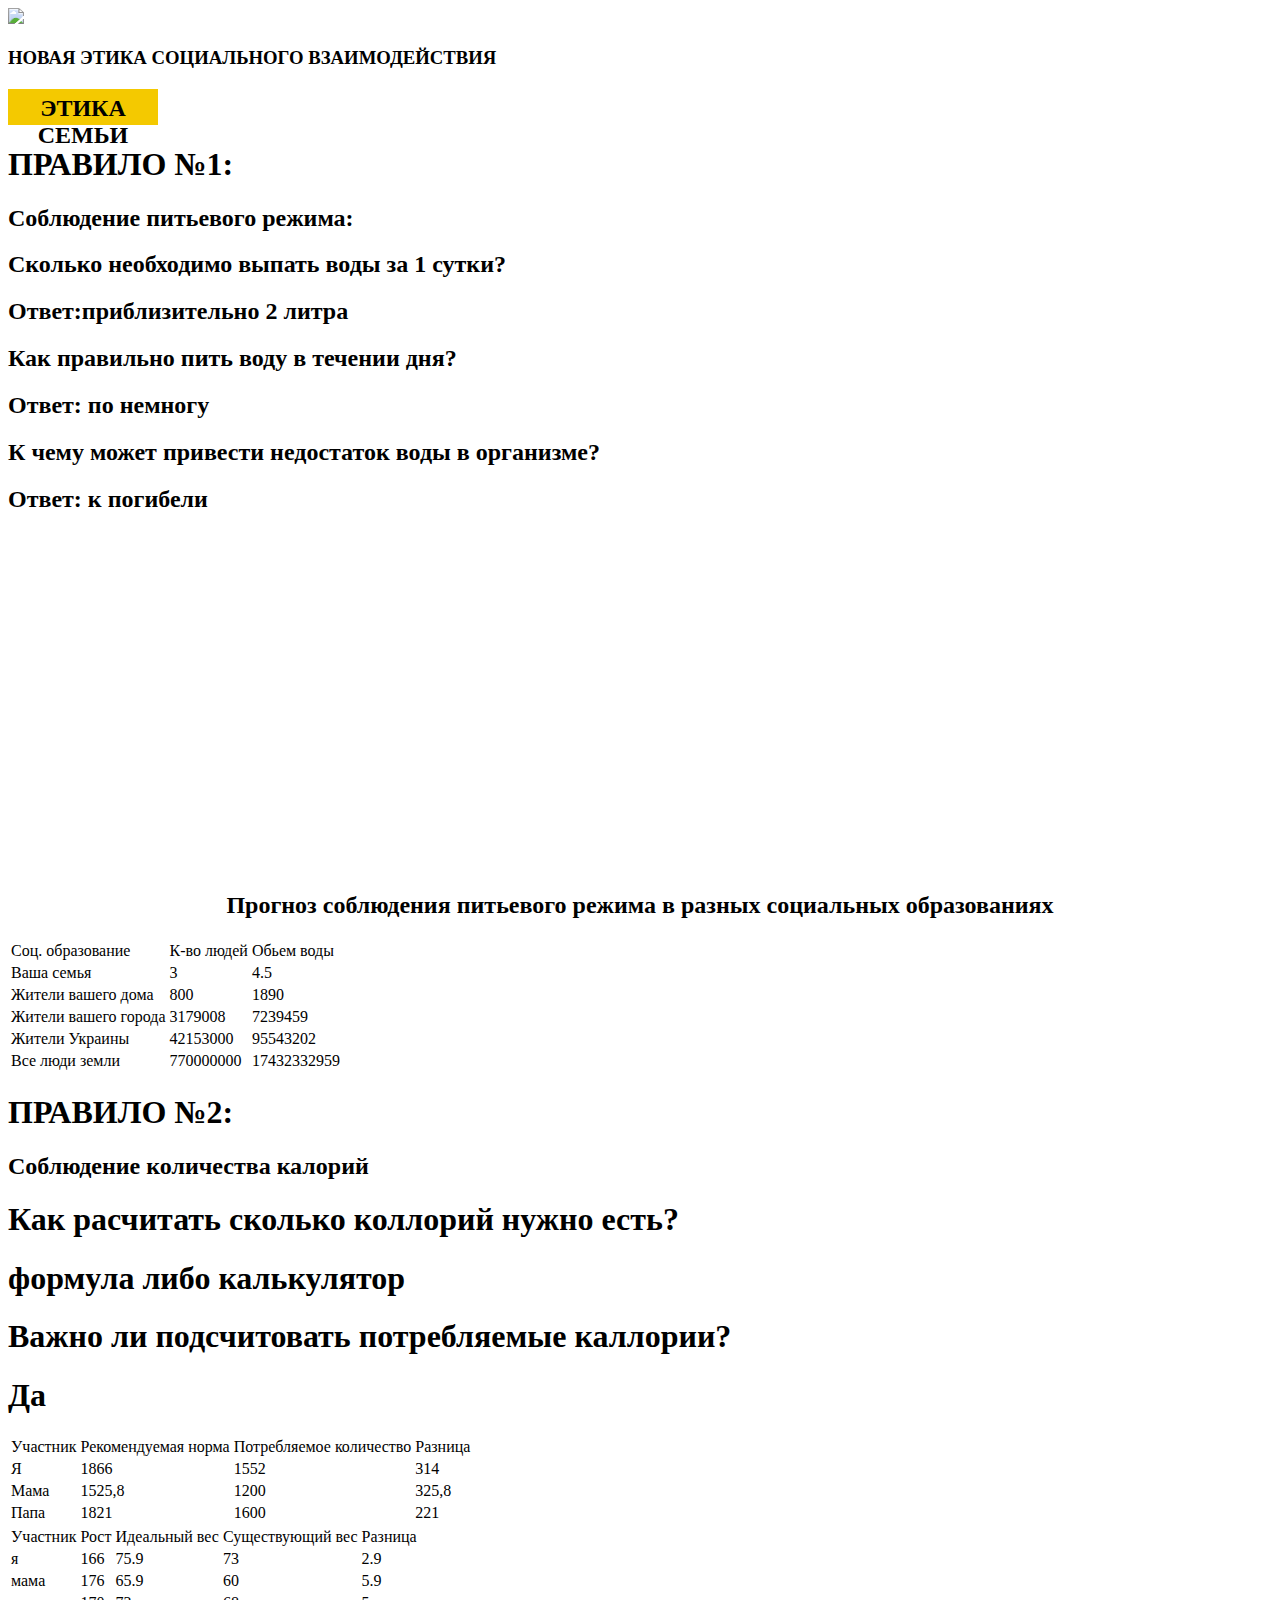
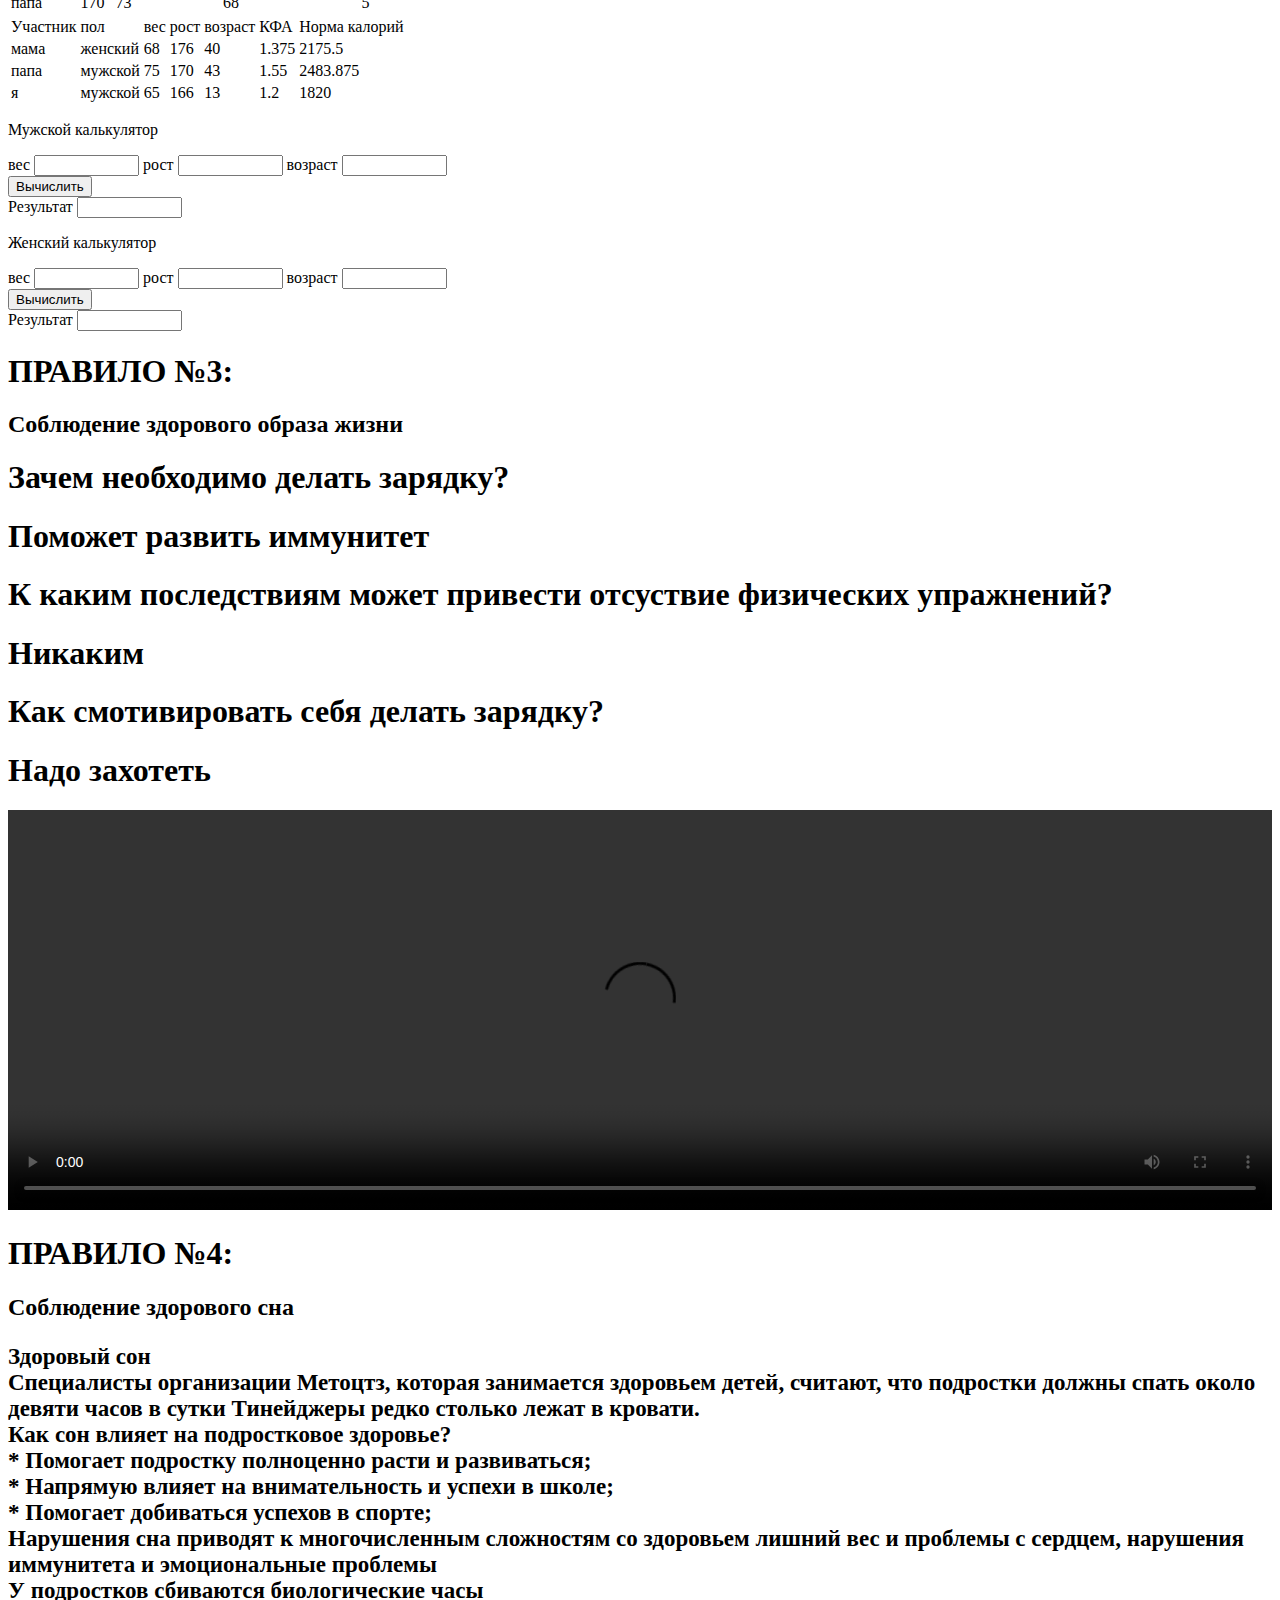
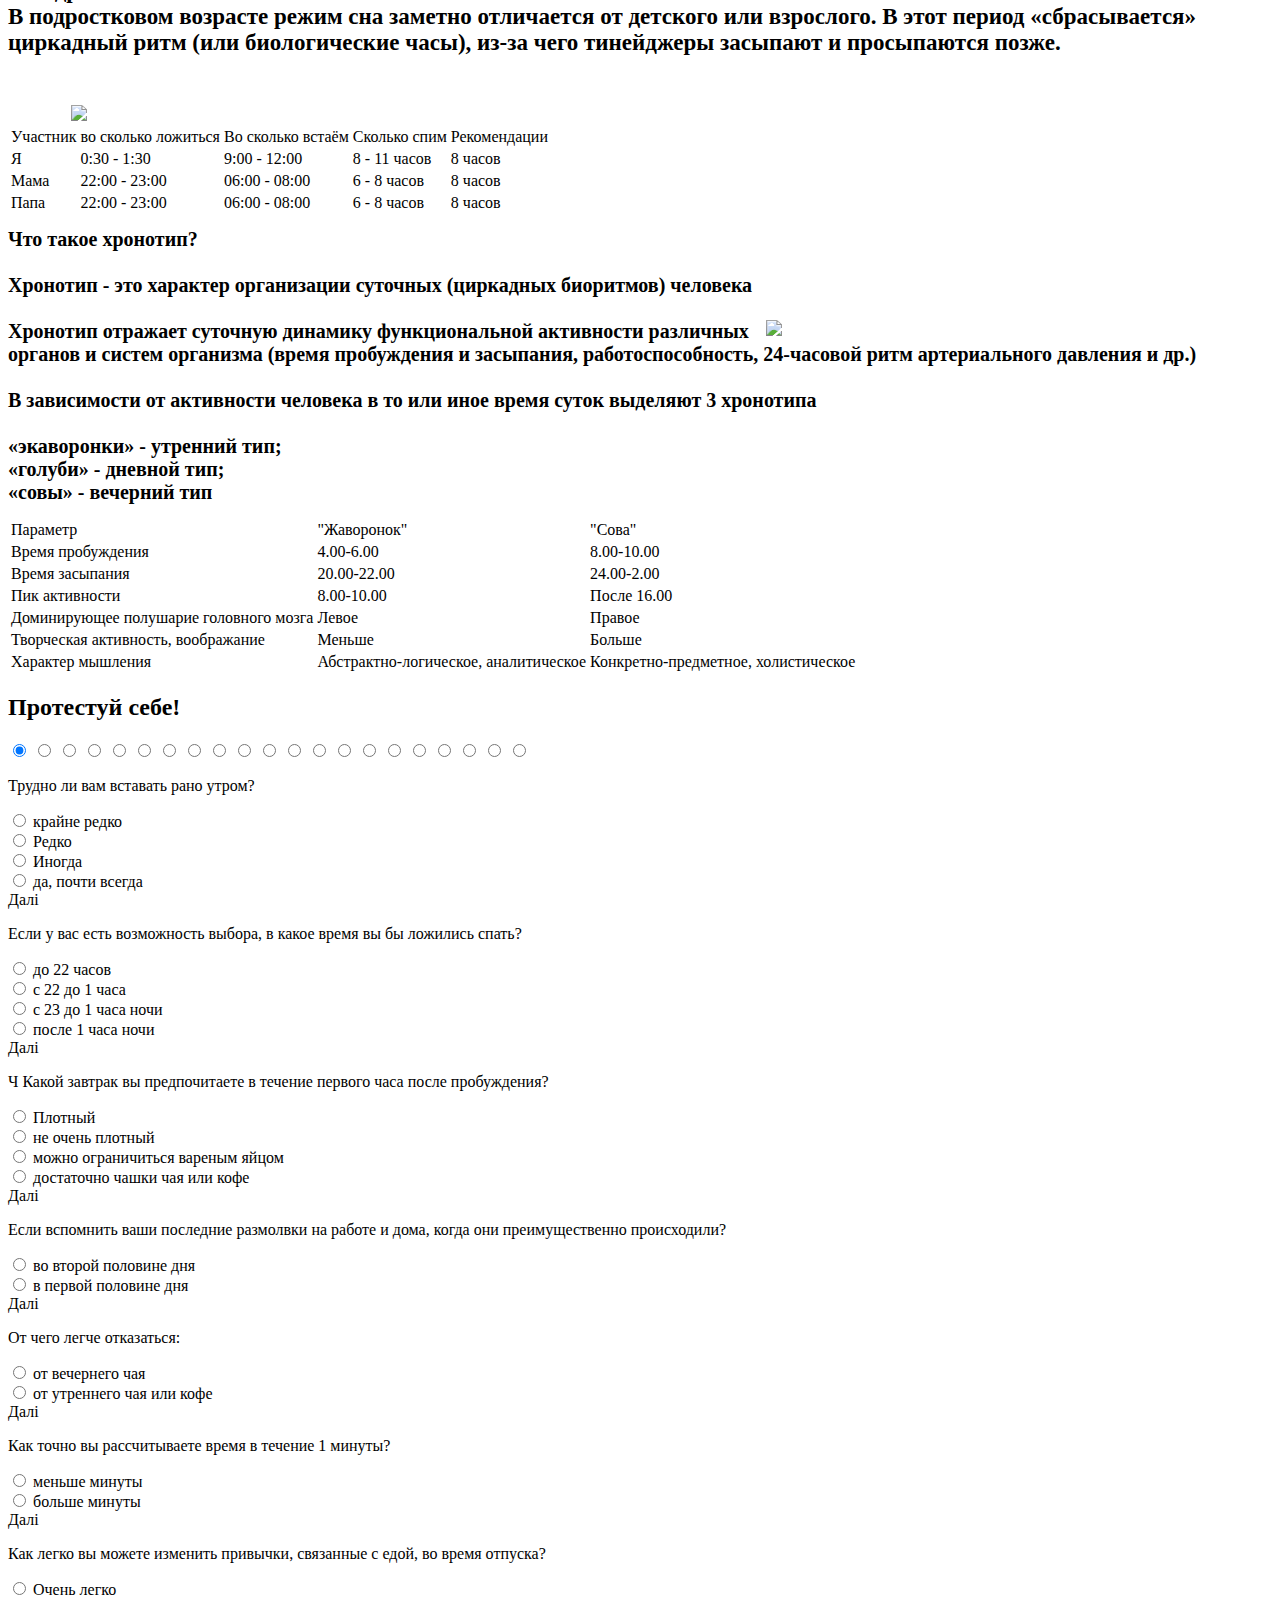
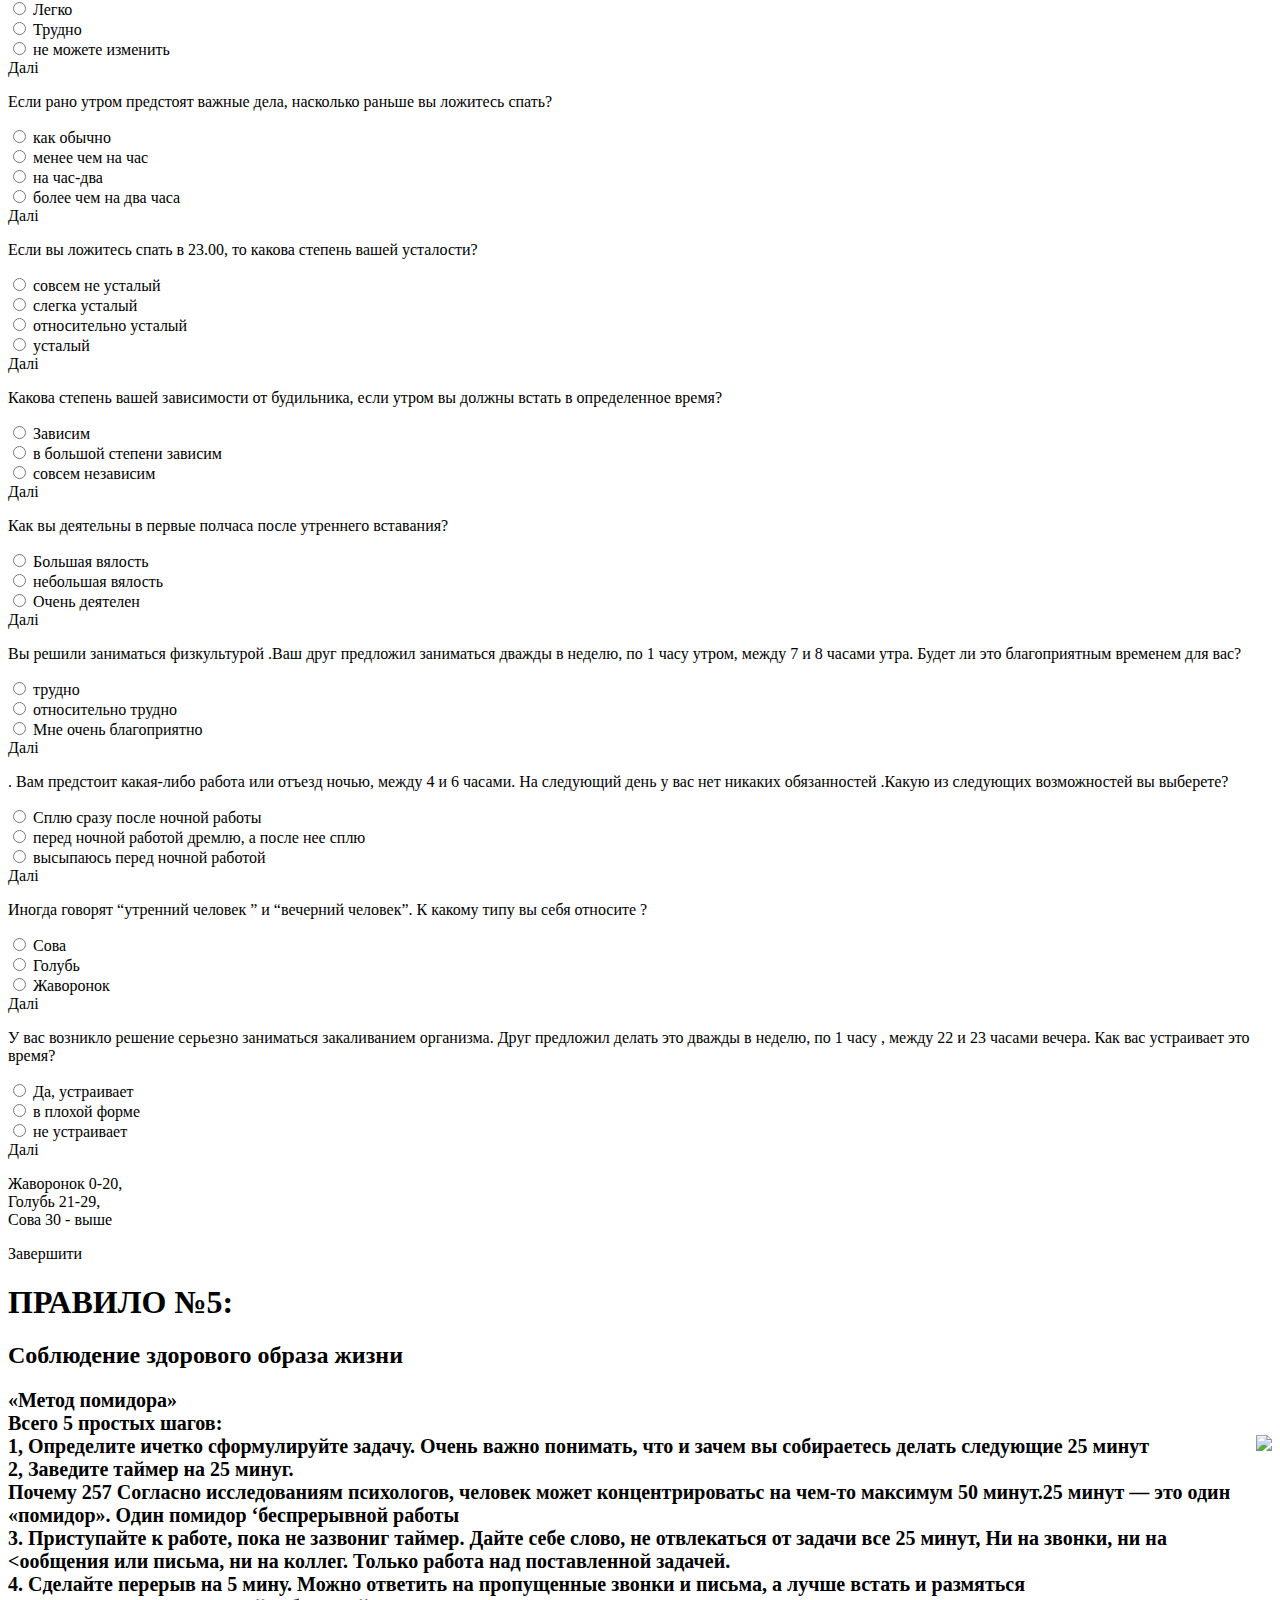
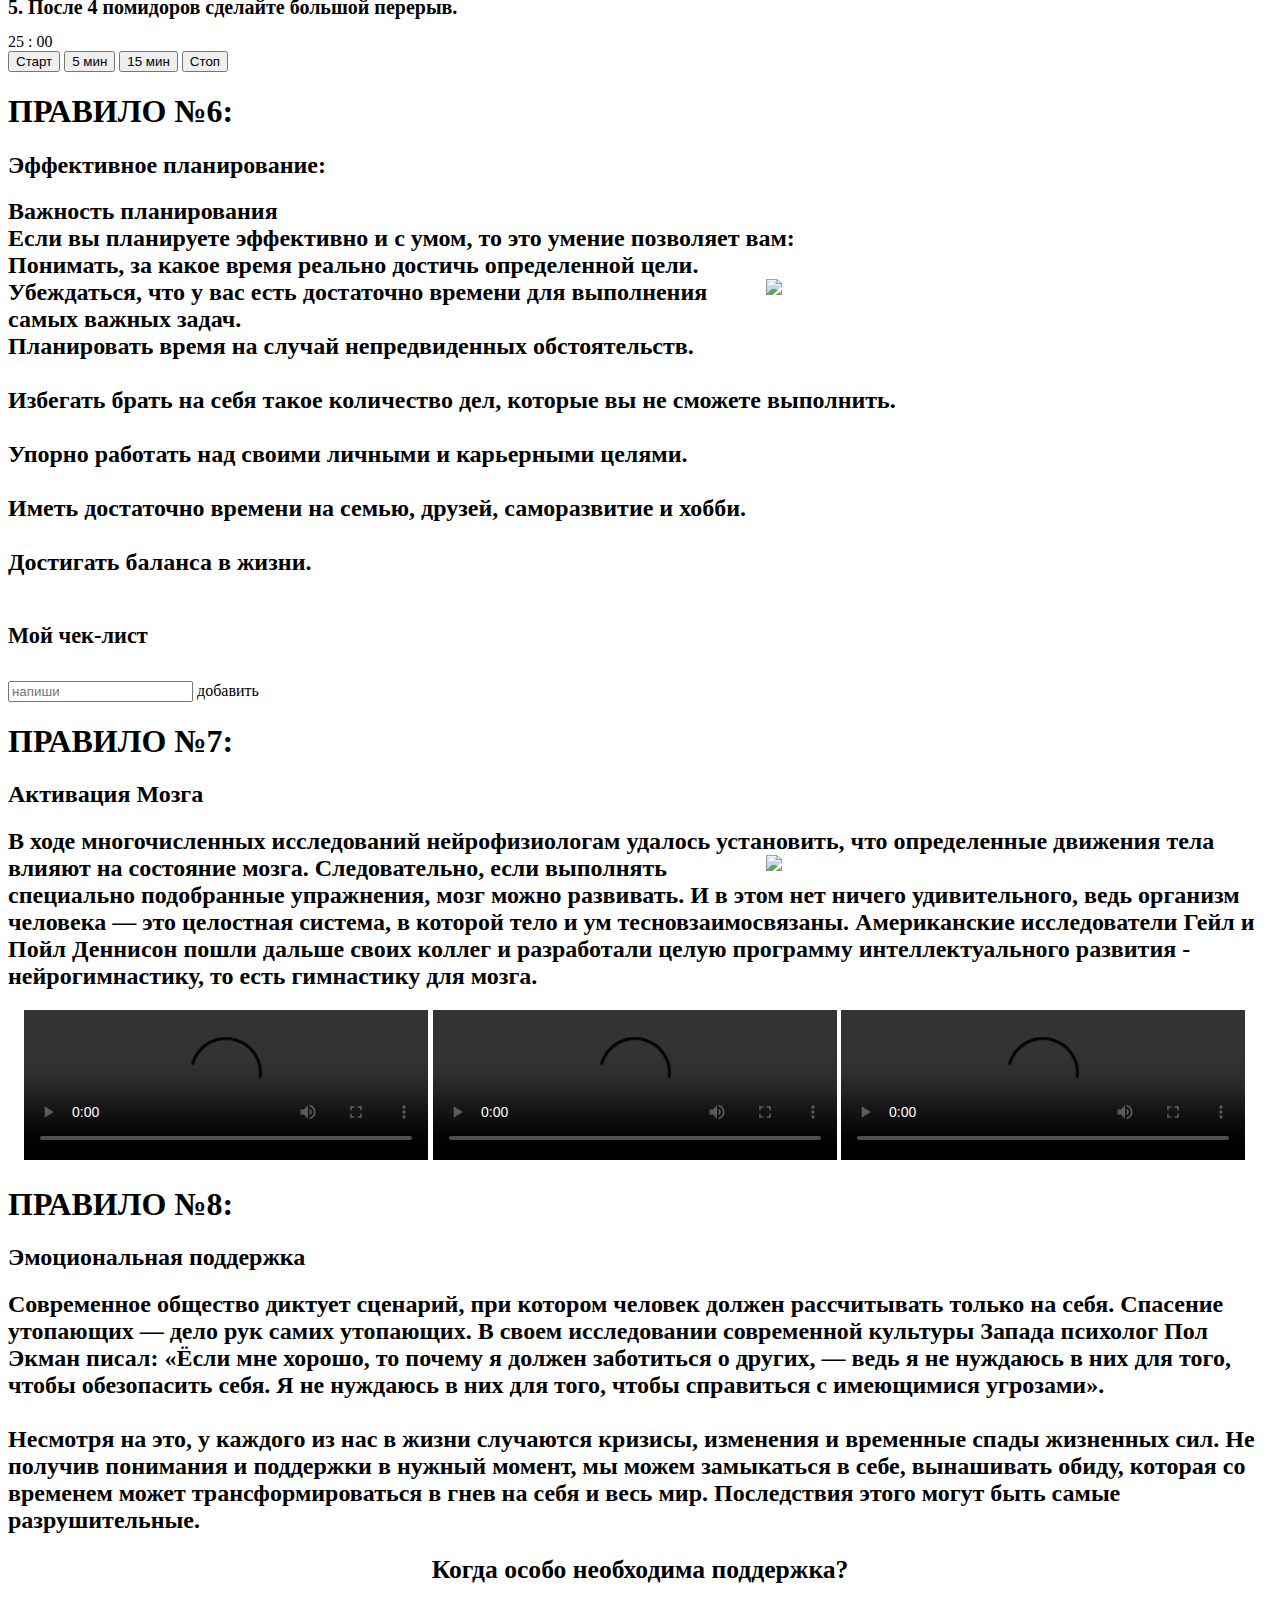
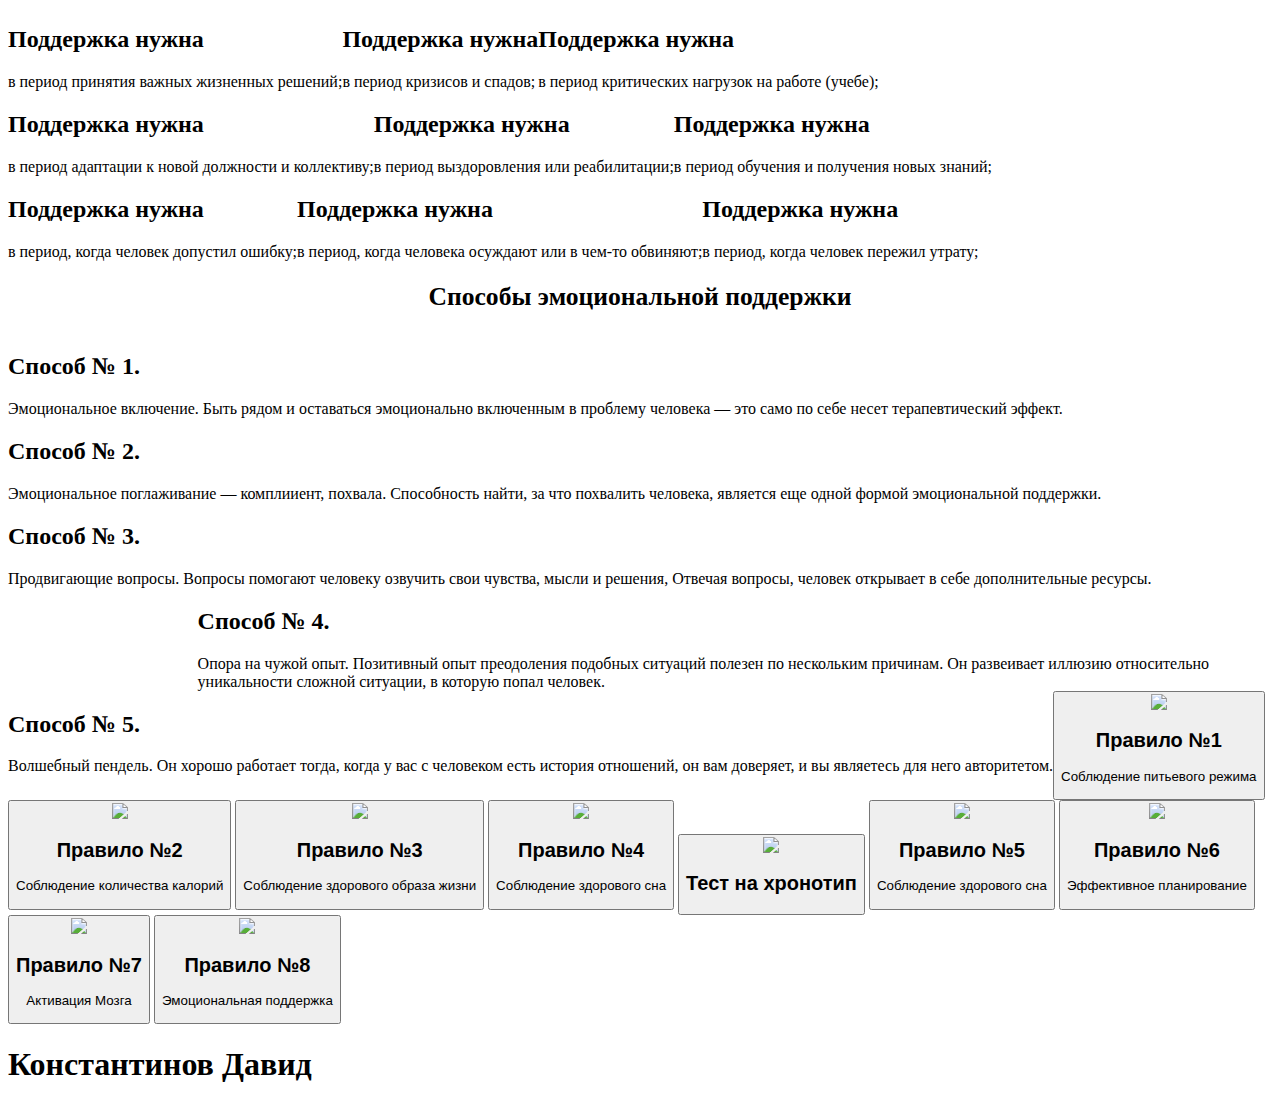
==== commit 0fc107c5: "Update rules.html" ====
--- a/project_social_david/rules.html
+++ b/project_social_david/rules.html
@@ -2,24 +2,24 @@
 <html>
 <head>
     <meta charset="utf-8">
-    <link rel="stylesheet" type="text/css" href="css/style.css">
-    <link rel="stylesheet" type="text/css" href="css/animate.css">
-    <link rel="stylesheet" type="text/css" href="css/reset.css"> 
-    <link rel="stylesheet" href="https://cdnjs.cloudflare.com/ajax/libs/animate.css/4.0.0/animate.min.css">
-    <script defer src="script/reset.css"></script>
-    <script defer src="https://cdnjs.cloudflare.com/ajax/libs/jquery/3.2.1/jquery.min.js"></script>
-    <script defer src="js/test.js"></script>
-    <script defer src="js/script.js" type="text/javascript"></script>
-    <script src="js/wow.min.js"></script>
+    <link rel="stylesheet" type="text/css" href="project_social_david/css/style.css">
+    <link rel="stylesheet" type="text/css" href="project_social_david/css/animate.css">
+    <link rel="stylesheet" type="text/css" href="project_social_david/css/reset.css"> 
+    <link rel="stylesheet" href="project_social_david/https://cdnjs.cloudflare.com/ajax/libs/animate.css/4.0.0/animate.min.css">
+    <script defer src="project_social_david/script/reset.css"></script>
+    <script defer src="project_social_david/https://cdnjs.cloudflare.com/ajax/libs/jquery/3.2.1/jquery.min.js"></script>
+    <script defer src="project_social_david/js/test.js"></script>
+    <script defer src="project_social_david/js/script.js" type="text/javascript"></script>
+    <script src="project_social_david/js/wow.min.js"></script>
     <script>
         new WOW().init();
     </script>
     
-    <script src="https://cdn.jsdelivr.net/npm/jquery@3.5.1/dist/jquery.min.js"></script>
-    <link rel="stylesheet" href="https://cdn.jsdelivr.net/gh/fancyapps/fancybox@3.5.7/dist/jquery.fancybox.min.css" />
-    <script src="https://cdn.jsdelivr.net/gh/fancyapps/fancybox@3.5.7/dist/jquery.fancybox.min.js"></script>
+    <script src="project_social_david/https://cdn.jsdelivr.net/npm/jquery@3.5.1/dist/jquery.min.js"></script>
+    <link rel="stylesheet" href="project_social_david/https://cdn.jsdelivr.net/gh/fancyapps/fancybox@3.5.7/dist/jquery.fancybox.min.css" />
+    <script src="project_social_david/https://cdn.jsdelivr.net/gh/fancyapps/fancybox@3.5.7/dist/jquery.fancybox.min.js"></script>
     <title>web-page</title>
-    <link rel="stylesheet" type="text/css" href="style.css">
+    <link rel="stylesheet" type="text/css" href="project_social_david/style.css">
 </head>
 <body>
     <div class="box">
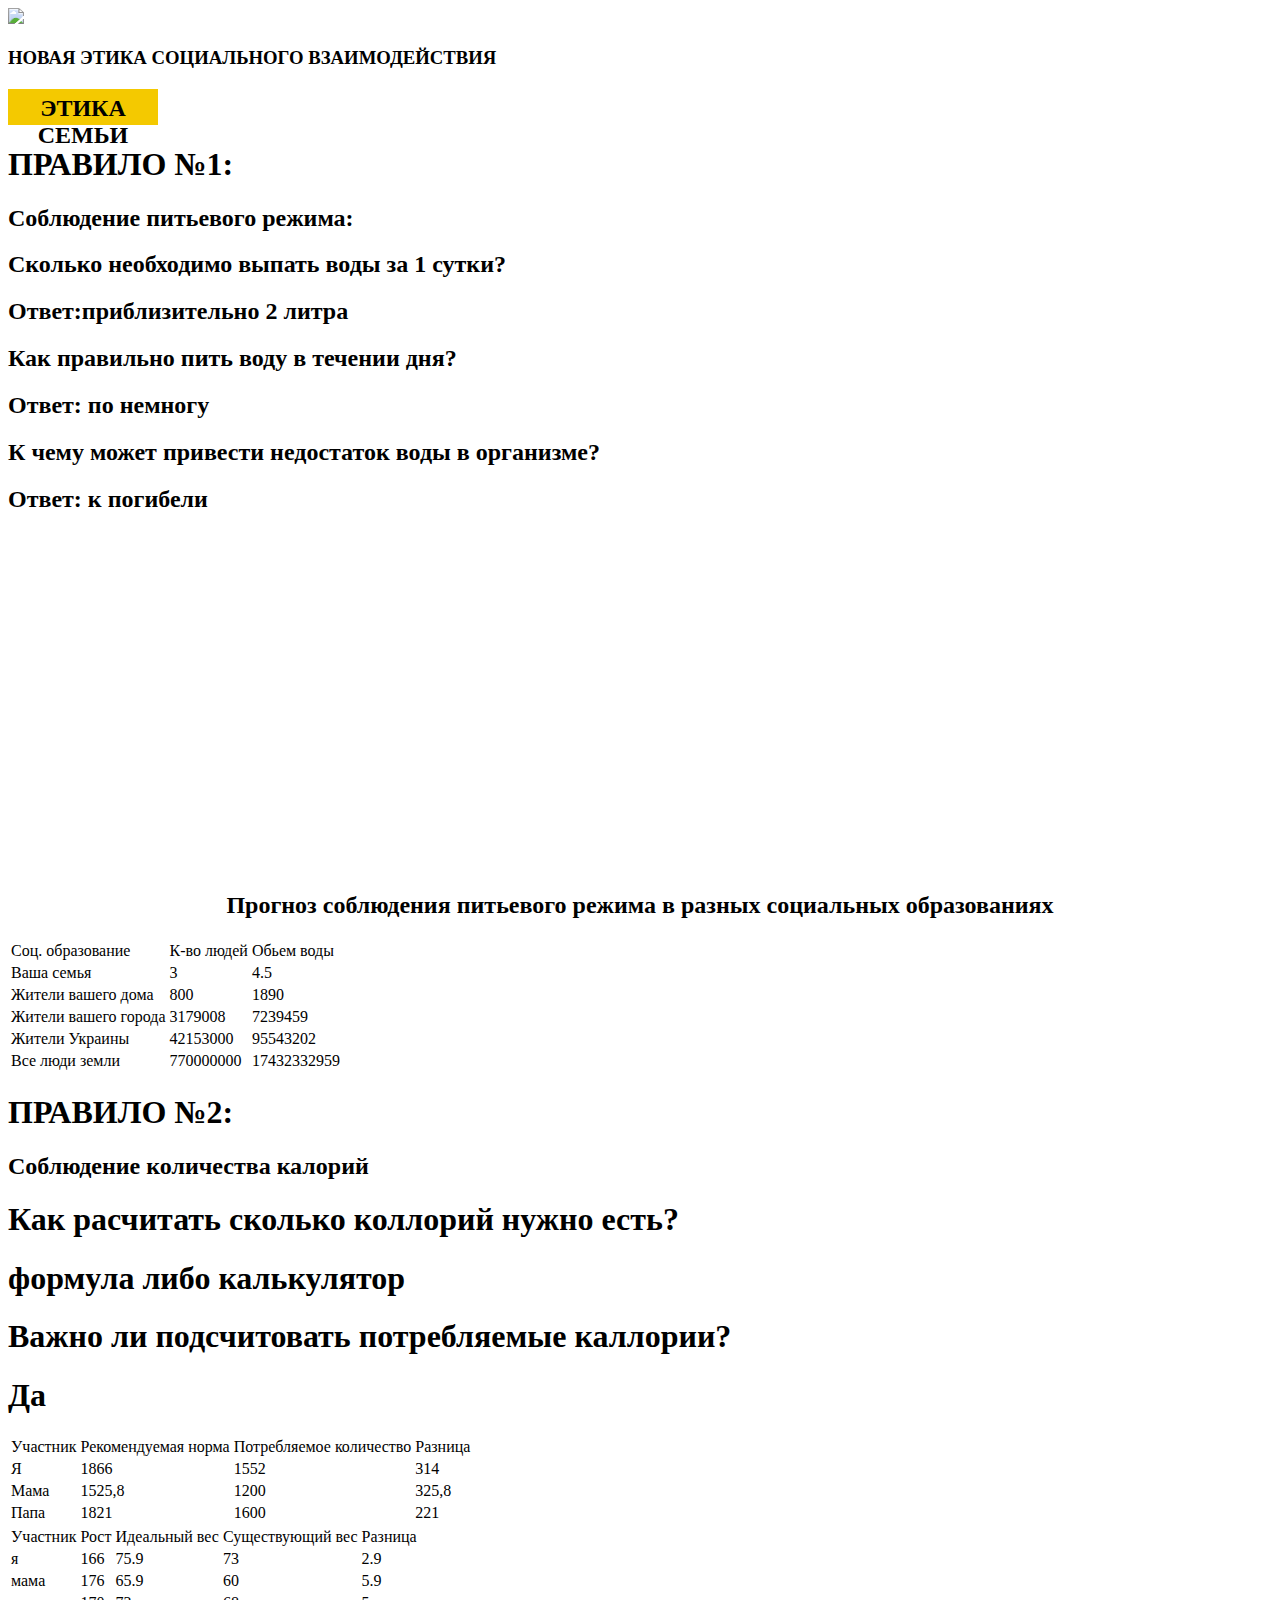
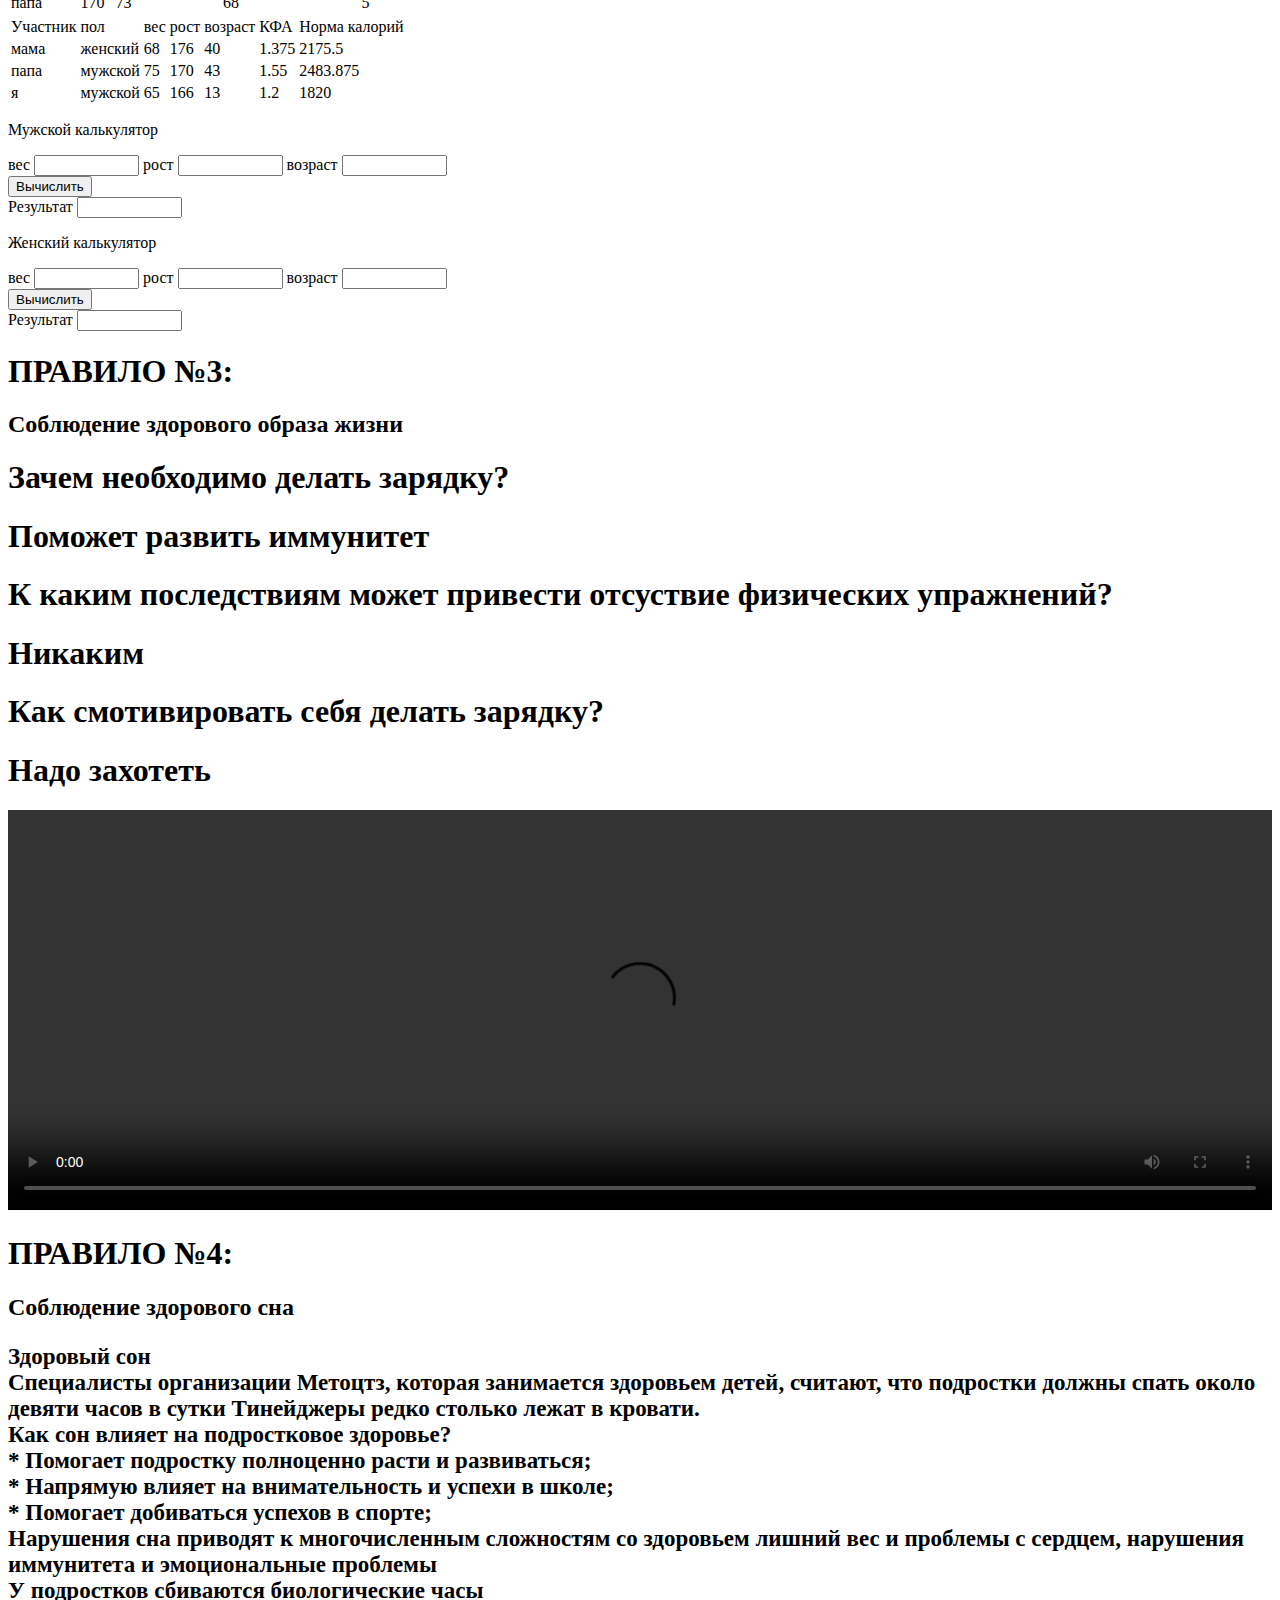
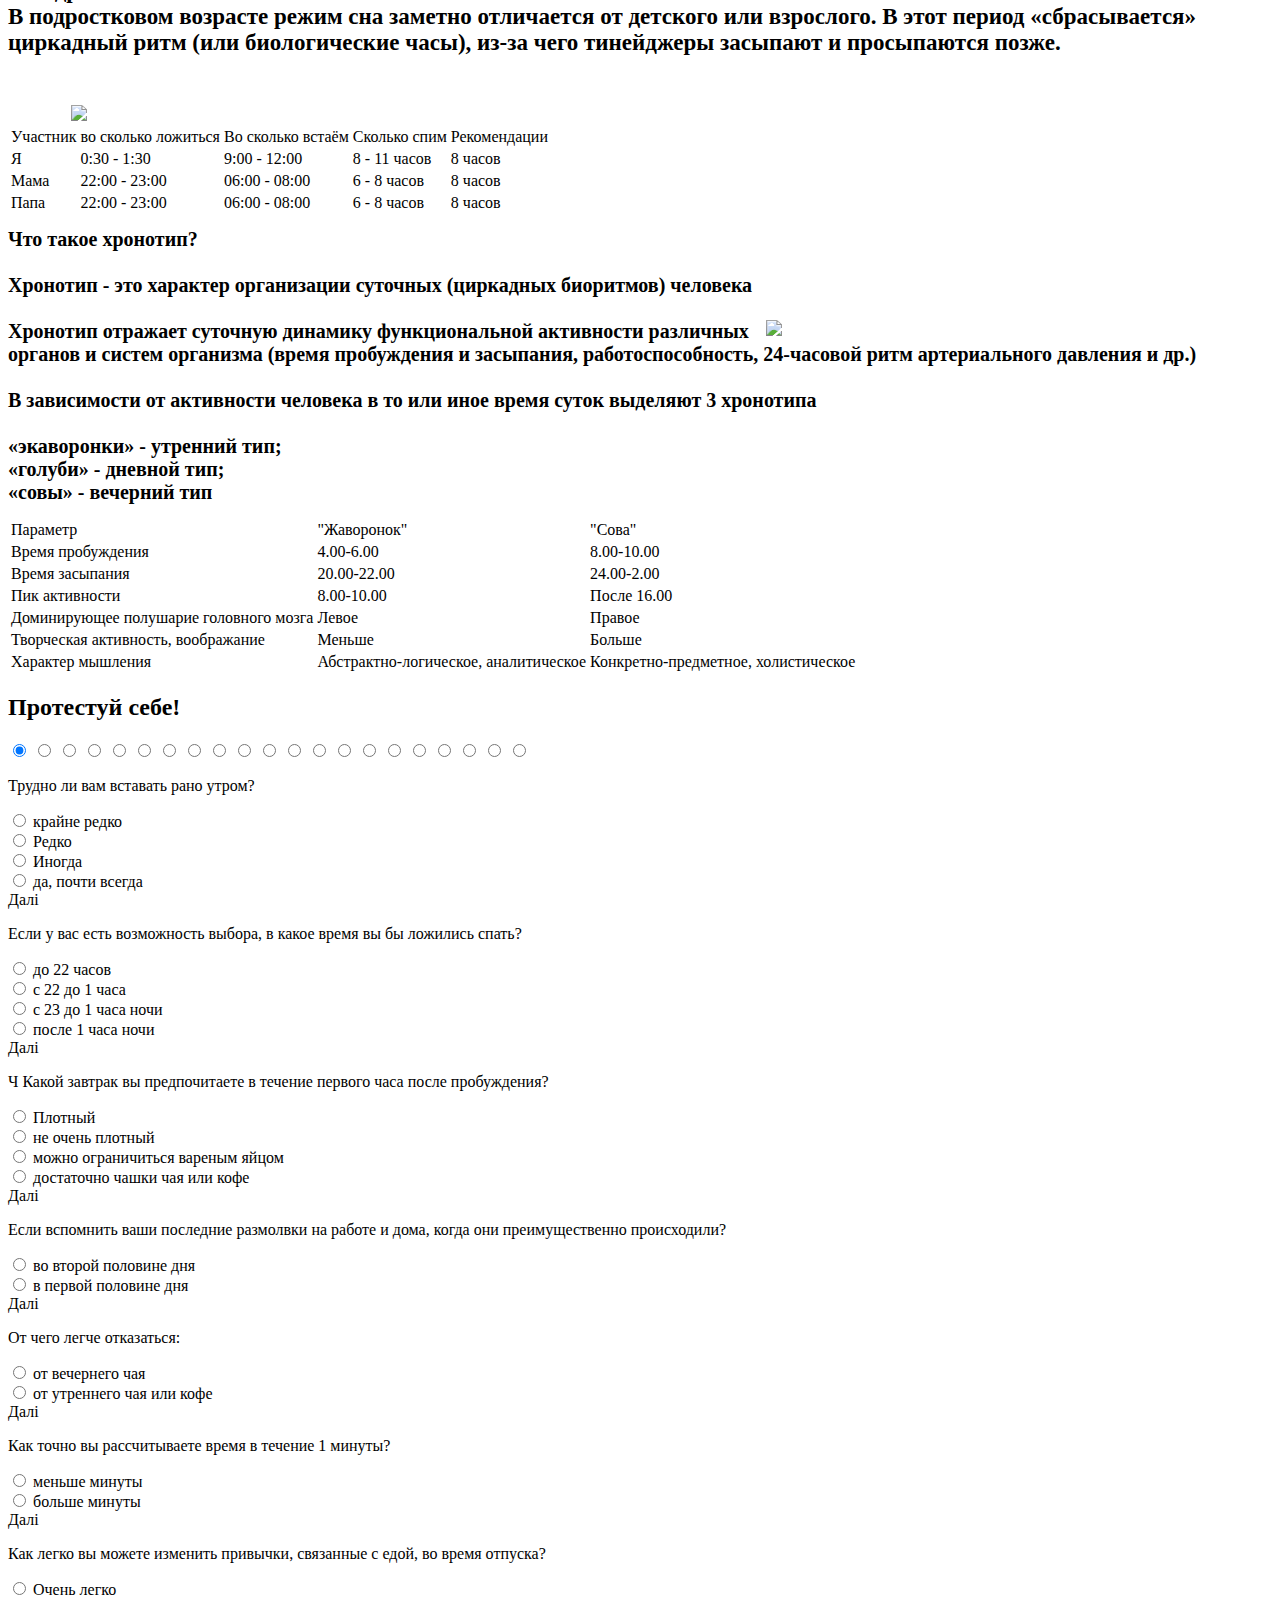
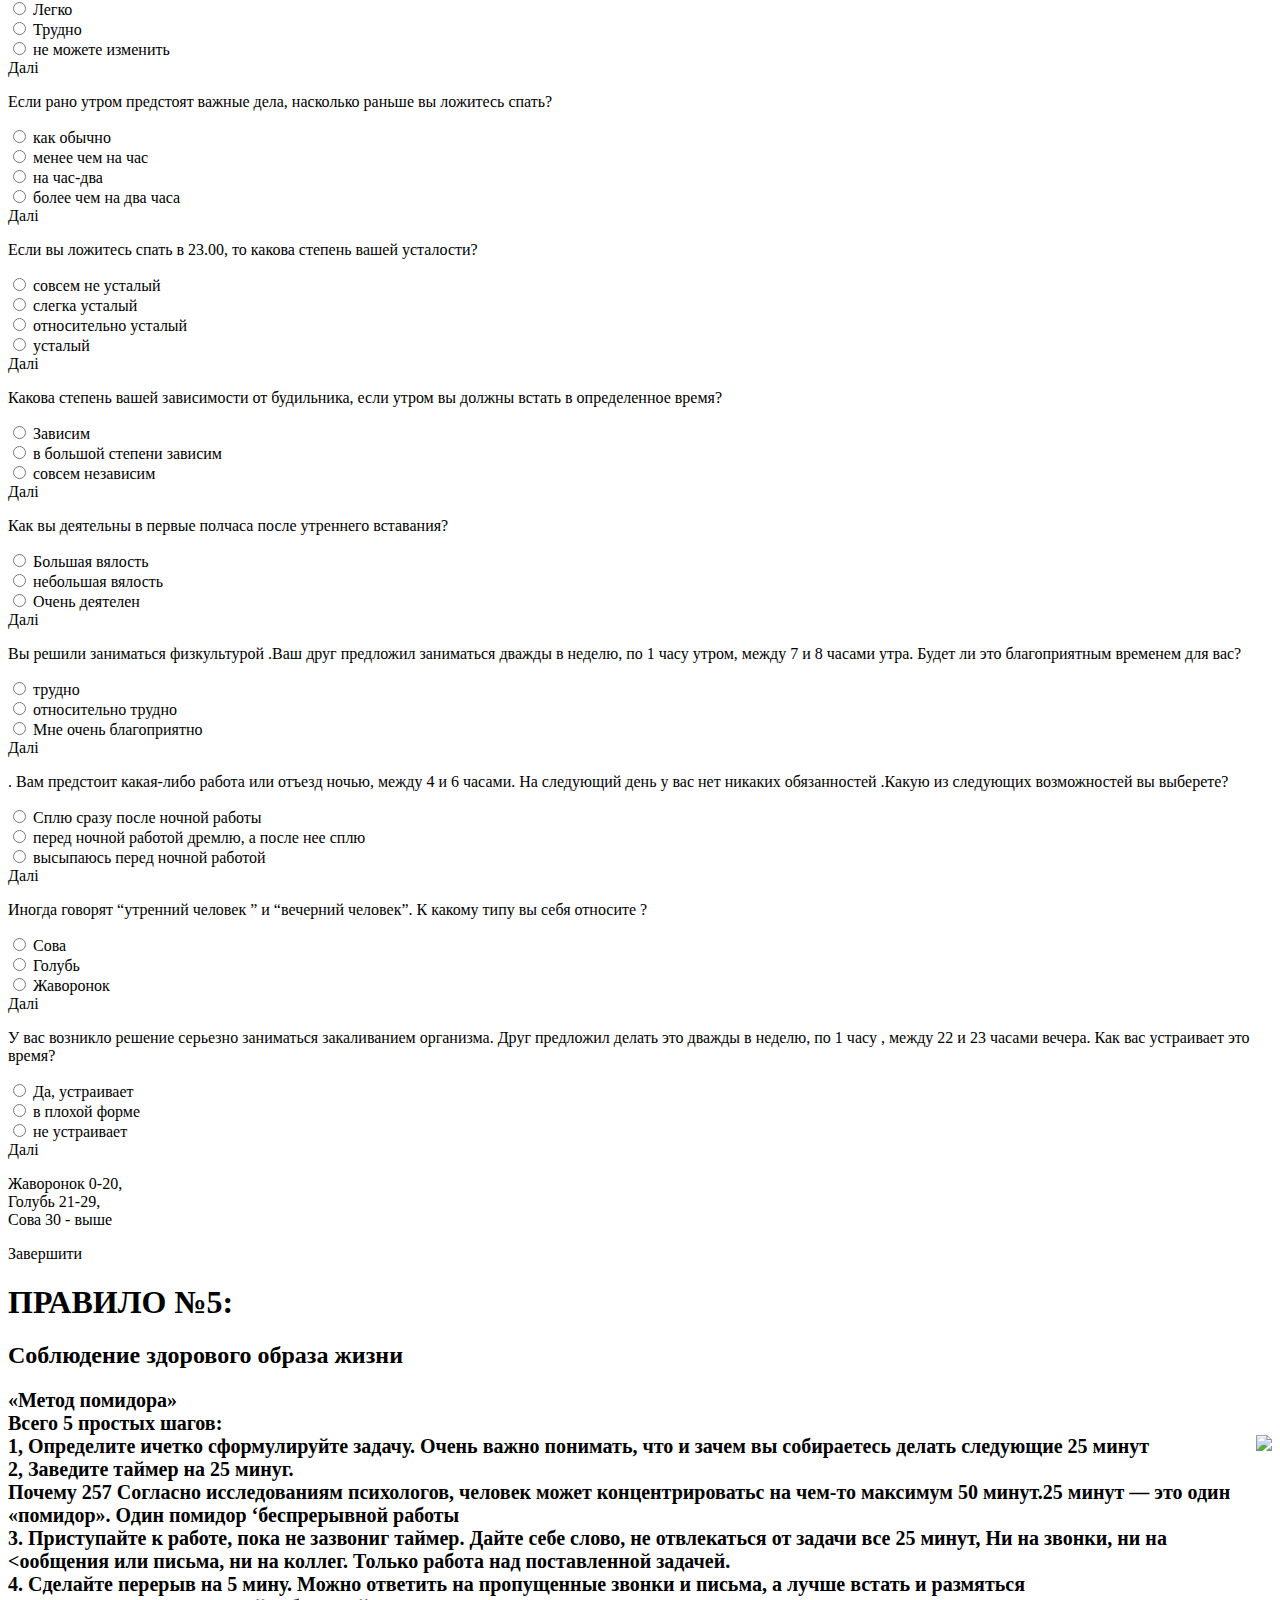
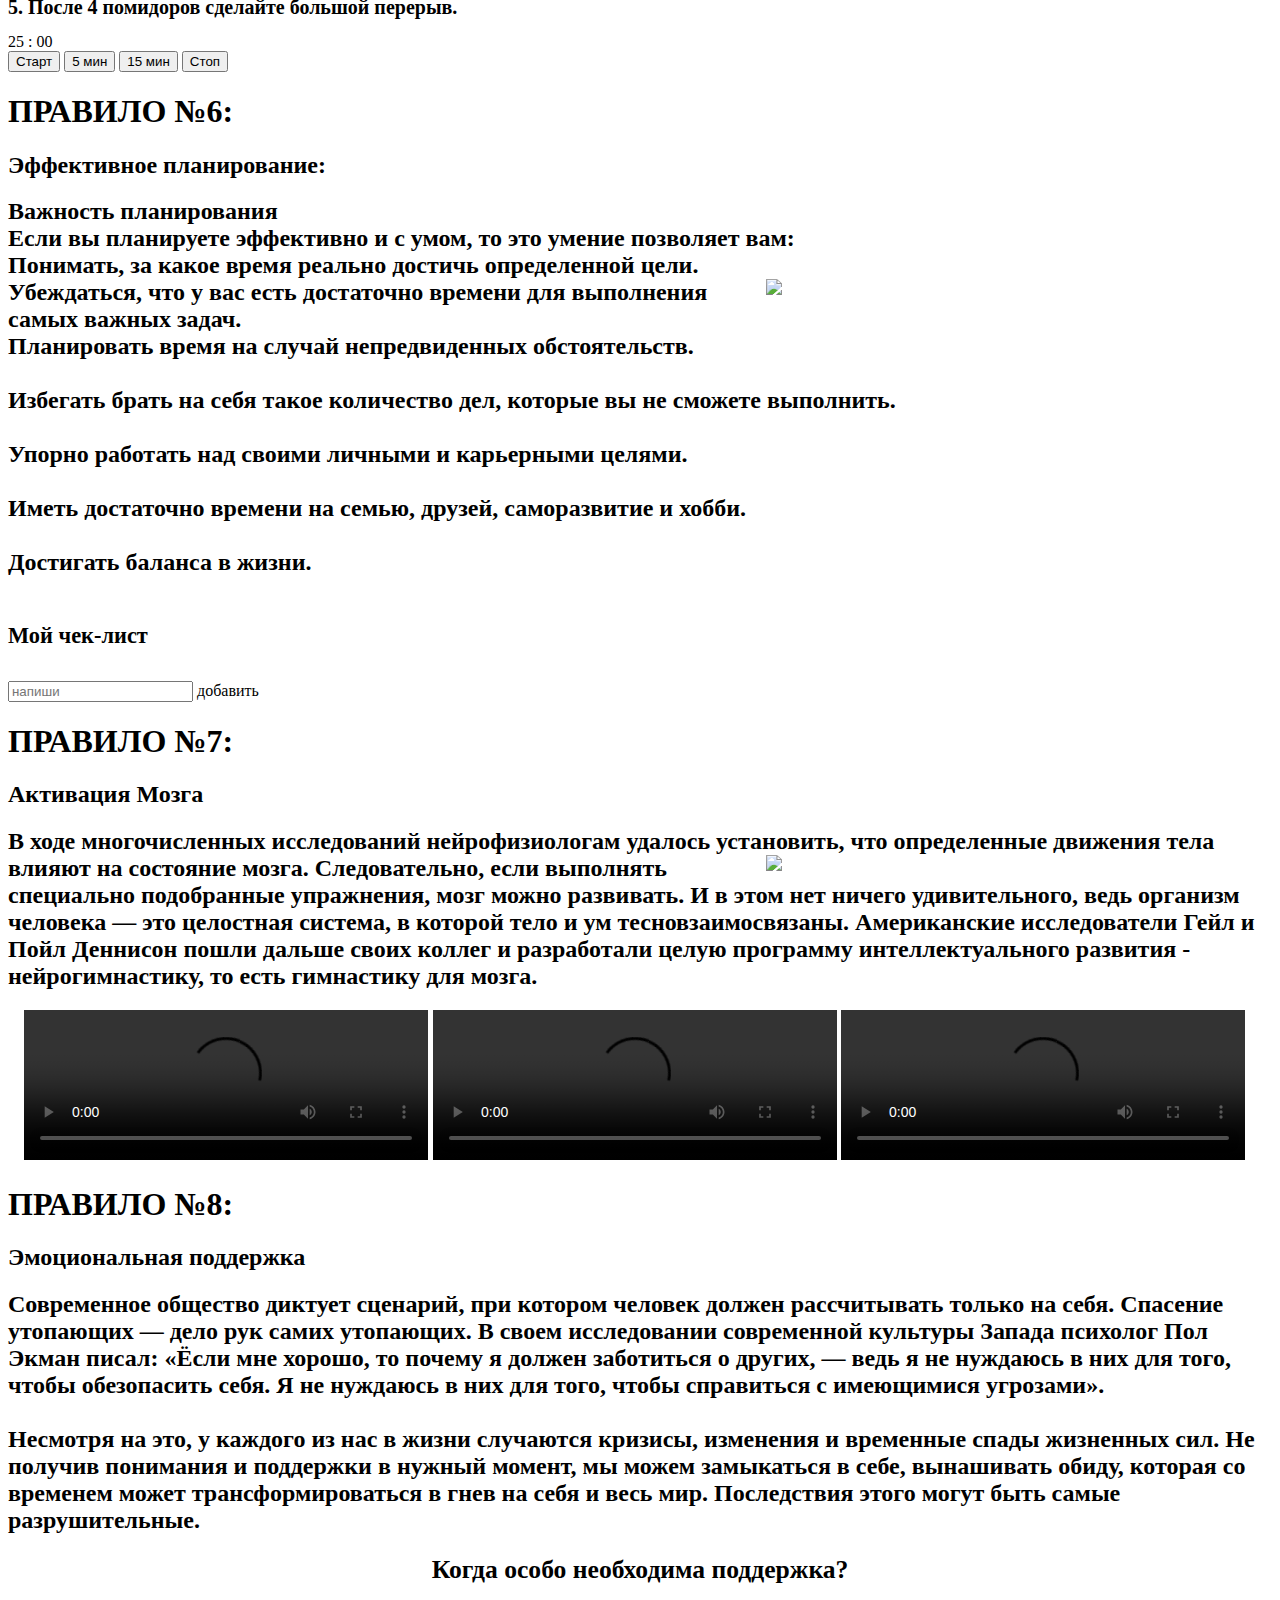
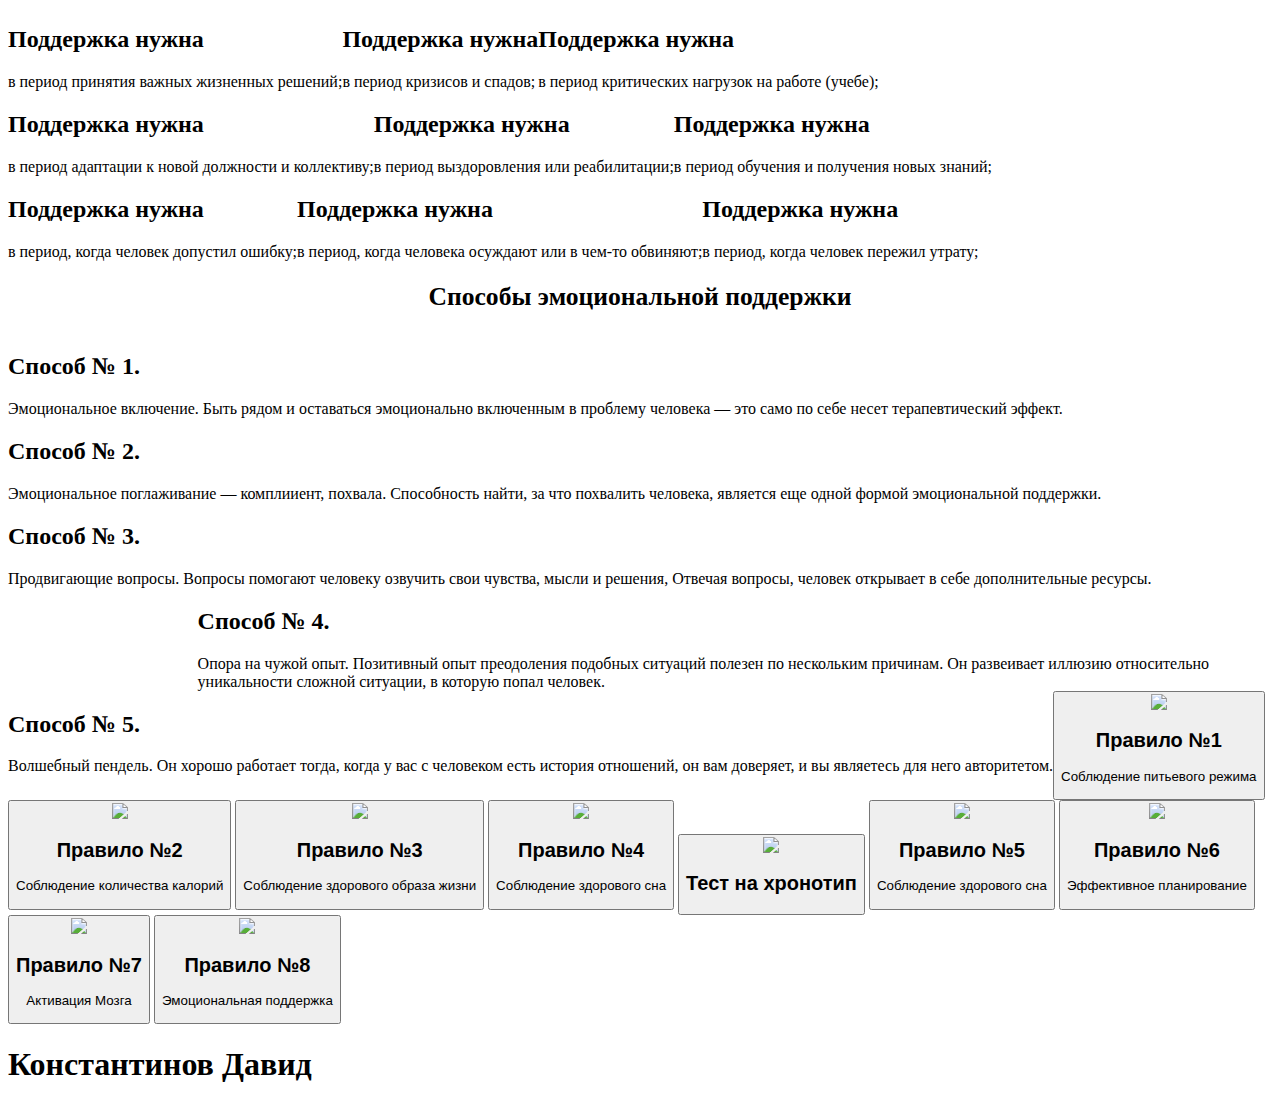
==== commit 7b46d507: "Update rules.html" ====
--- a/project_social_david/rules.html
+++ b/project_social_david/rules.html
@@ -2,24 +2,24 @@
 <html>
 <head>
     <meta charset="utf-8">
-    <link rel="stylesheet" type="text/css" href="project_social_david/css/style.css">
-    <link rel="stylesheet" type="text/css" href="project_social_david/css/animate.css">
-    <link rel="stylesheet" type="text/css" href="project_social_david/css/reset.css"> 
-    <link rel="stylesheet" href="project_social_david/https://cdnjs.cloudflare.com/ajax/libs/animate.css/4.0.0/animate.min.css">
-    <script defer src="project_social_david/script/reset.css"></script>
-    <script defer src="project_social_david/https://cdnjs.cloudflare.com/ajax/libs/jquery/3.2.1/jquery.min.js"></script>
-    <script defer src="project_social_david/js/test.js"></script>
-    <script defer src="project_social_david/js/script.js" type="text/javascript"></script>
-    <script src="project_social_david/js/wow.min.js"></script>
+    <link rel="stylesheet" type="text/css" href="css/style.css">
+    <link rel="stylesheet" type="text/css" href="css/animate.css">
+    <link rel="stylesheet" type="text/css" href="css/reset.css"> 
+    <link rel="stylesheet" href="https://cdnjs.cloudflare.com/ajax/libs/animate.css/4.0.0/animate.min.css">
+    <script defer src="script/reset.css"></script>
+    <script defer src="https://cdnjs.cloudflare.com/ajax/libs/jquery/3.2.1/jquery.min.js"></script>
+    <script defer src="js/test.js"></script>
+    <script defer src="js/script.js" type="text/javascript"></script>
+    <script src="js/wow.min.js"></script>
     <script>
         new WOW().init();
     </script>
     
-    <script src="project_social_david/https://cdn.jsdelivr.net/npm/jquery@3.5.1/dist/jquery.min.js"></script>
-    <link rel="stylesheet" href="project_social_david/https://cdn.jsdelivr.net/gh/fancyapps/fancybox@3.5.7/dist/jquery.fancybox.min.css" />
-    <script src="project_social_david/https://cdn.jsdelivr.net/gh/fancyapps/fancybox@3.5.7/dist/jquery.fancybox.min.js"></script>
+    <script src="https://cdn.jsdelivr.net/npm/jquery@3.5.1/dist/jquery.min.js"></script>
+    <link rel="stylesheet" href="https://cdn.jsdelivr.net/gh/fancyapps/fancybox@3.5.7/dist/jquery.fancybox.min.css" />
+    <script src="https://cdn.jsdelivr.net/gh/fancyapps/fancybox@3.5.7/dist/jquery.fancybox.min.js"></script>
     <title>web-page</title>
-    <link rel="stylesheet" type="text/css" href="project_social_david/style.css">
+    <link rel="stylesheet" type="text/css" href="style.css">
 </head>
 <body>
     <div class="box">
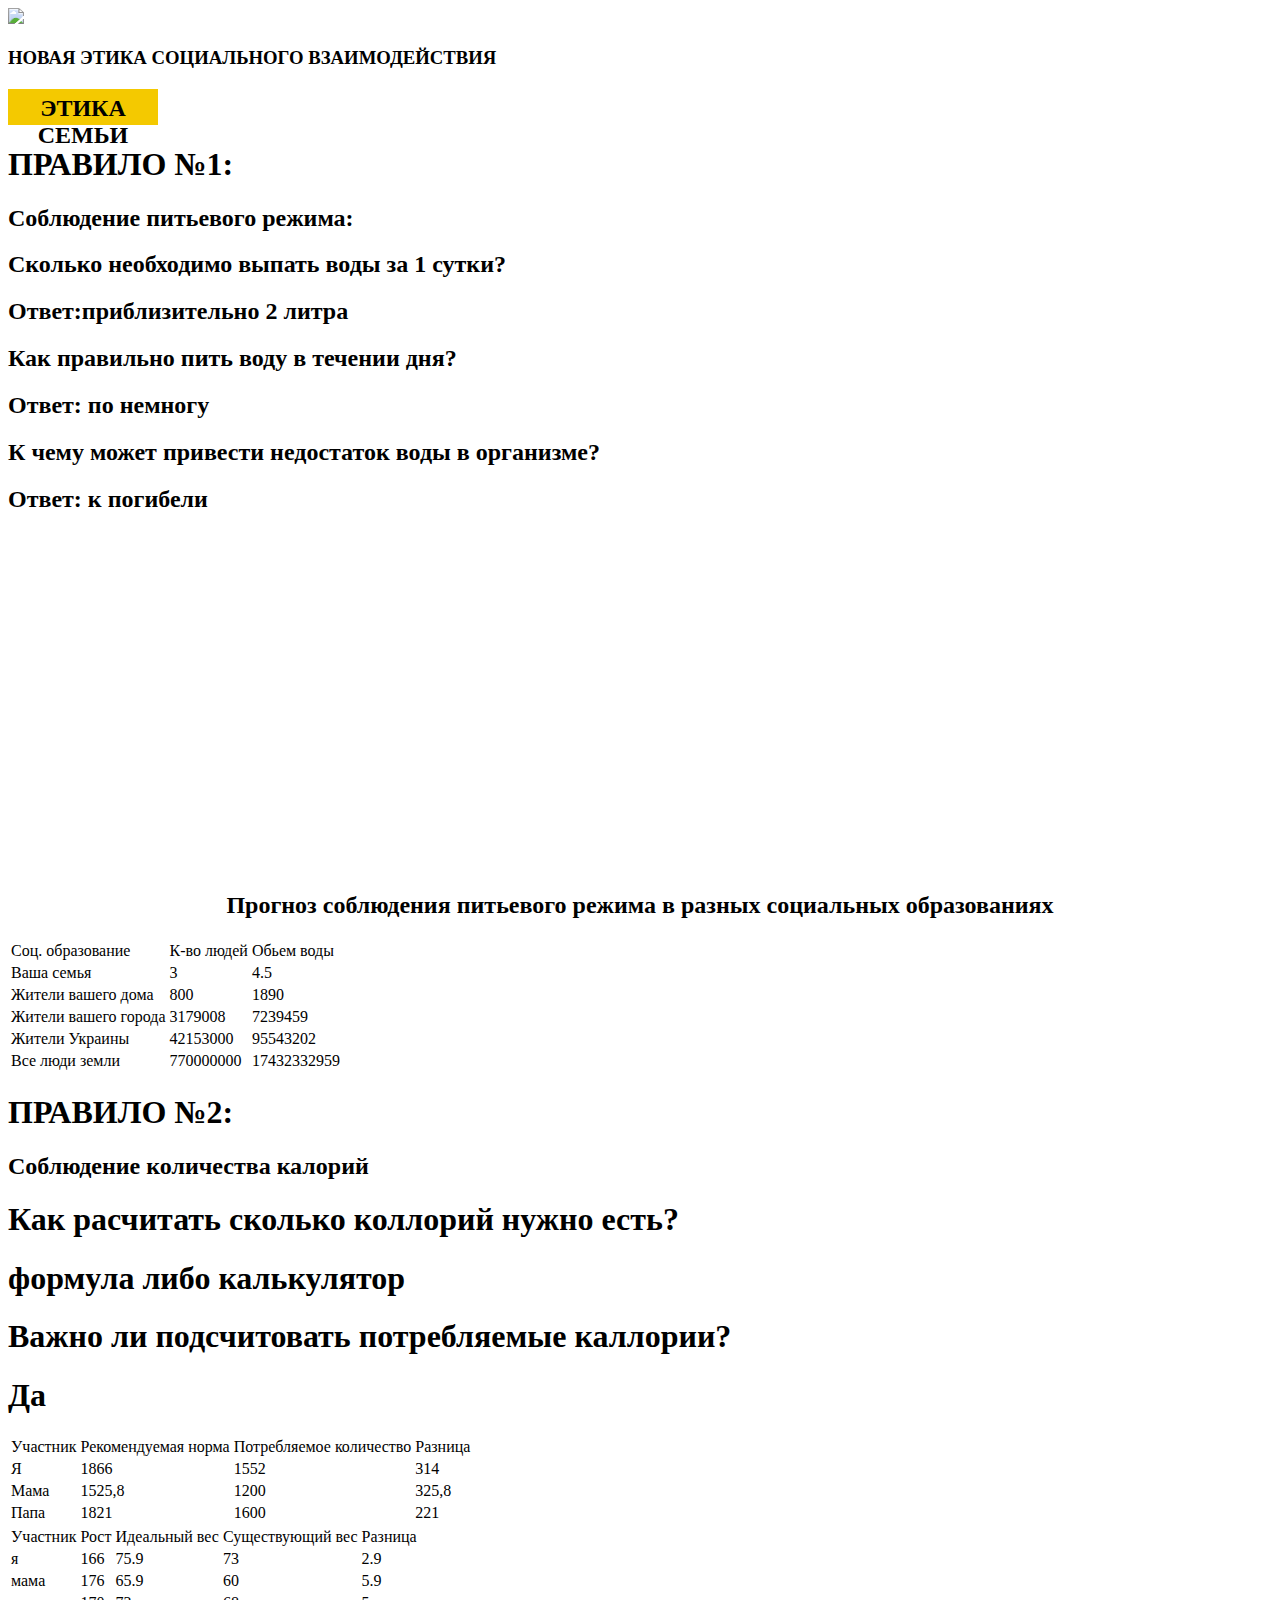
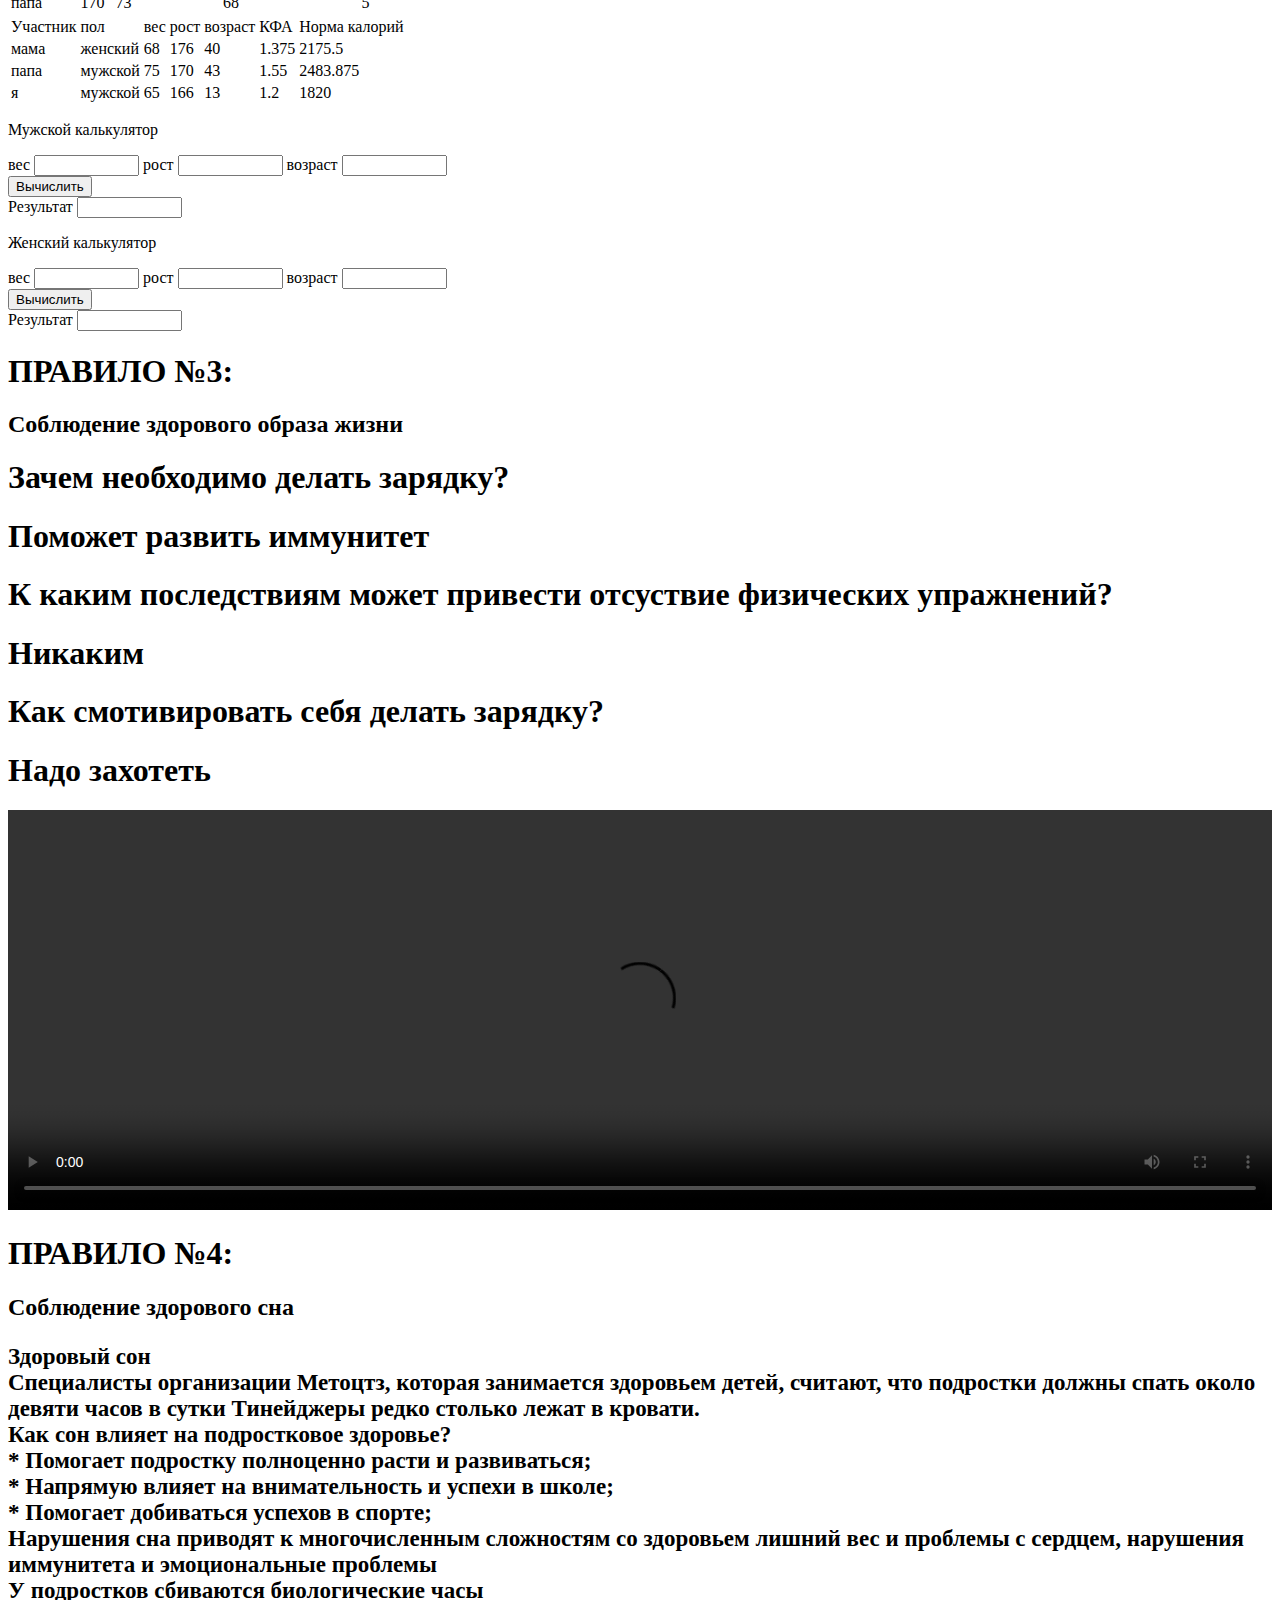
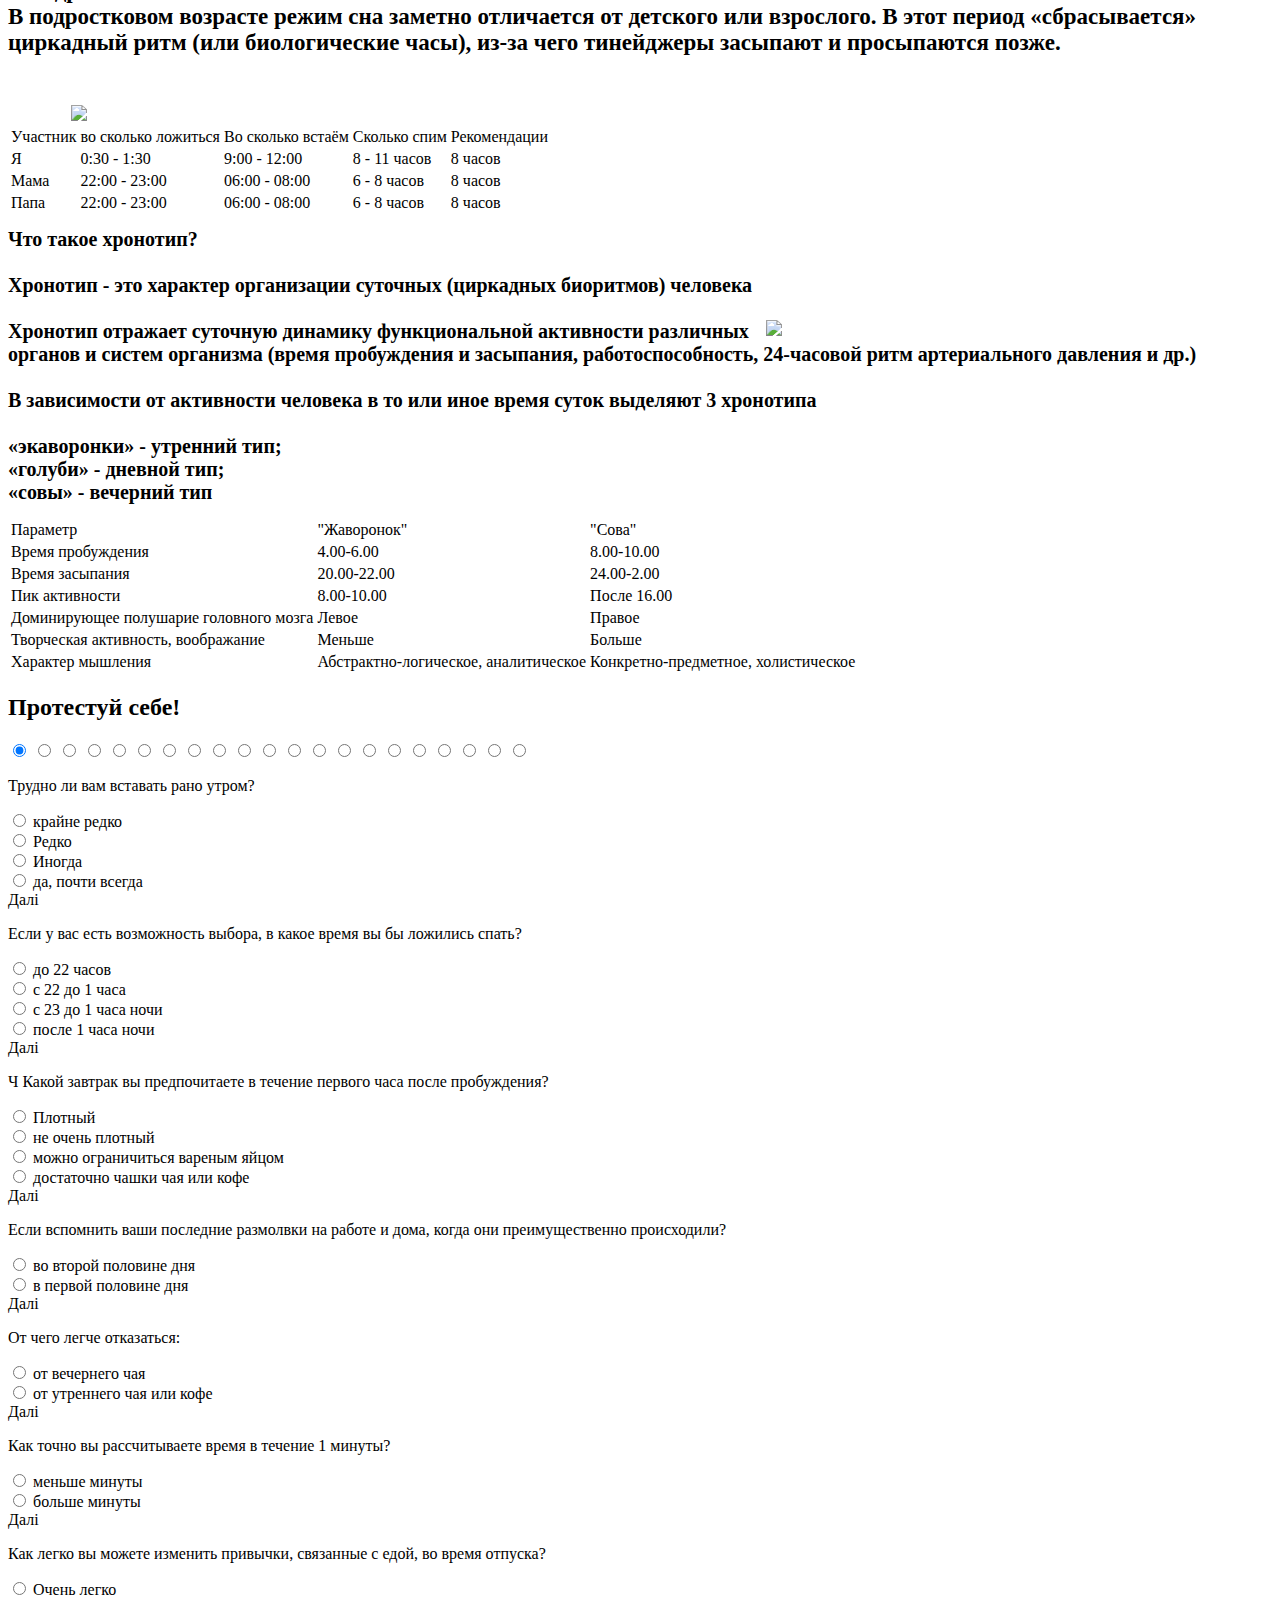
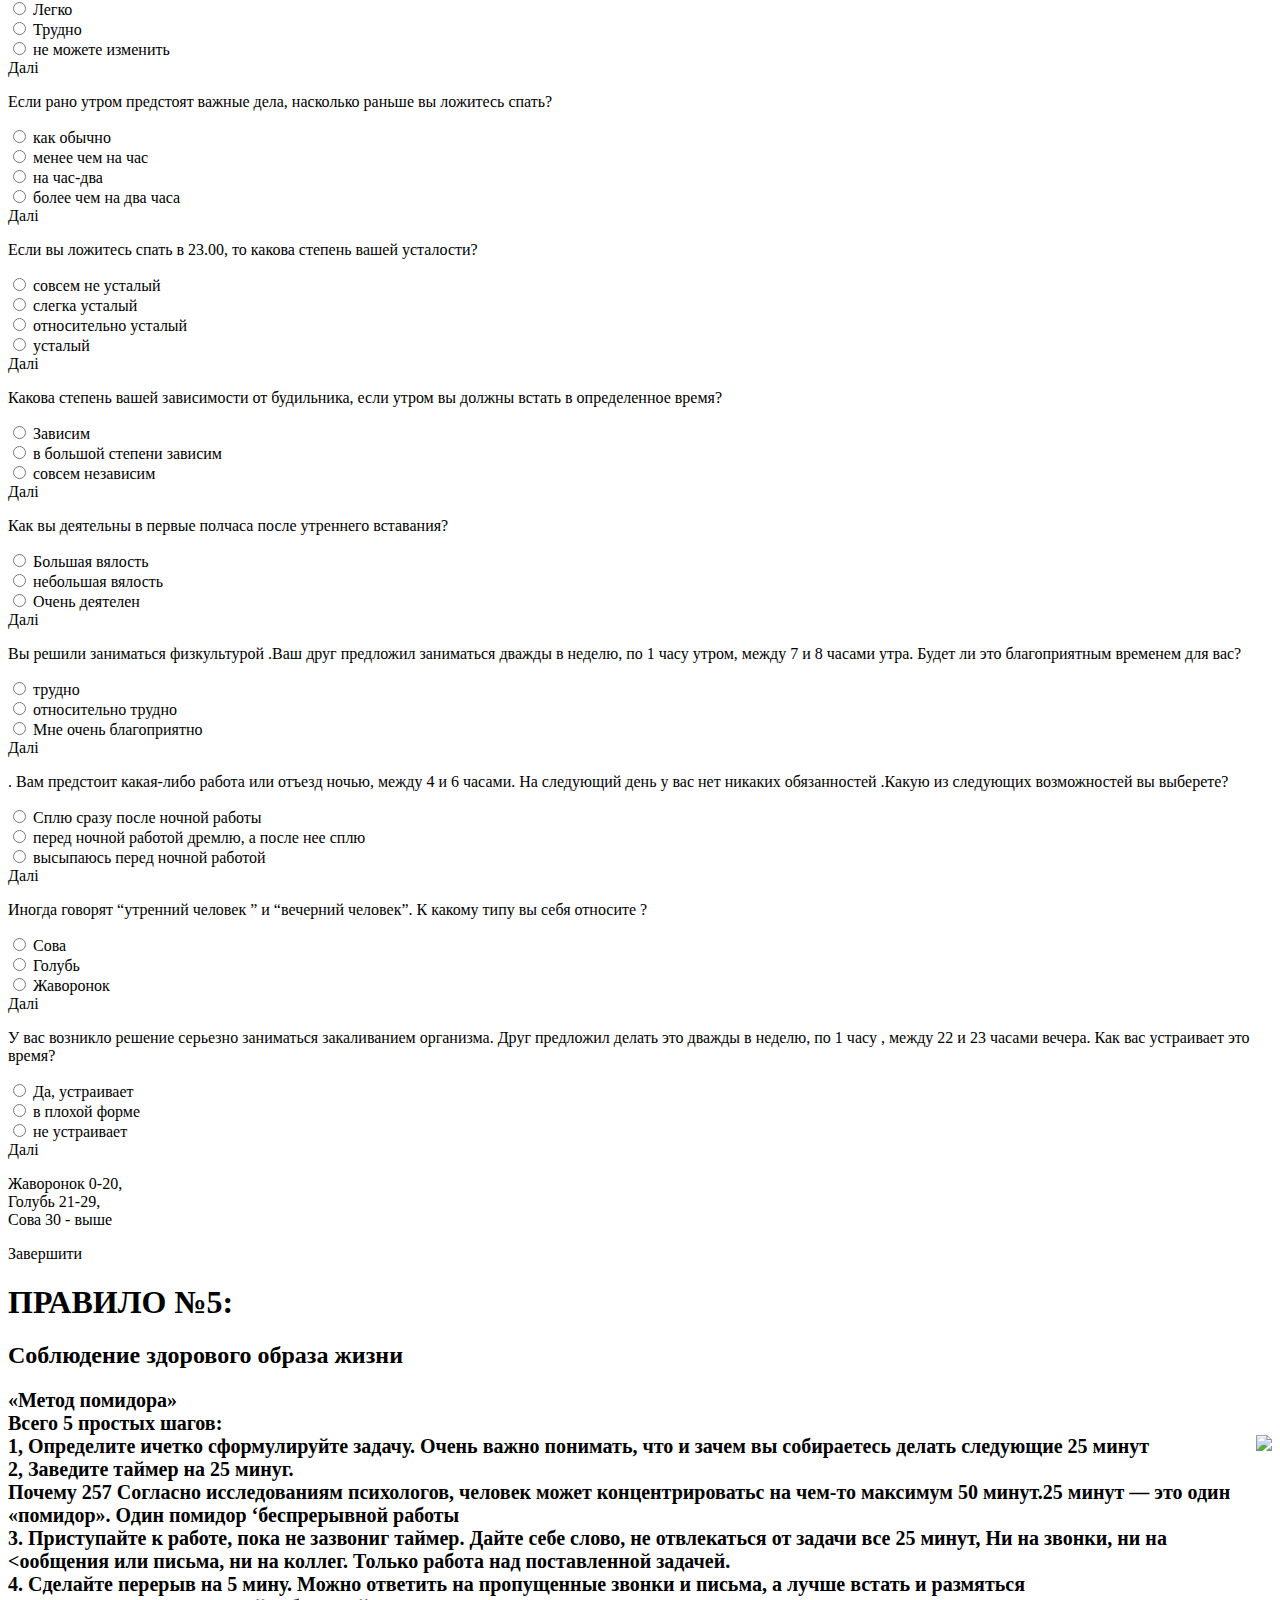
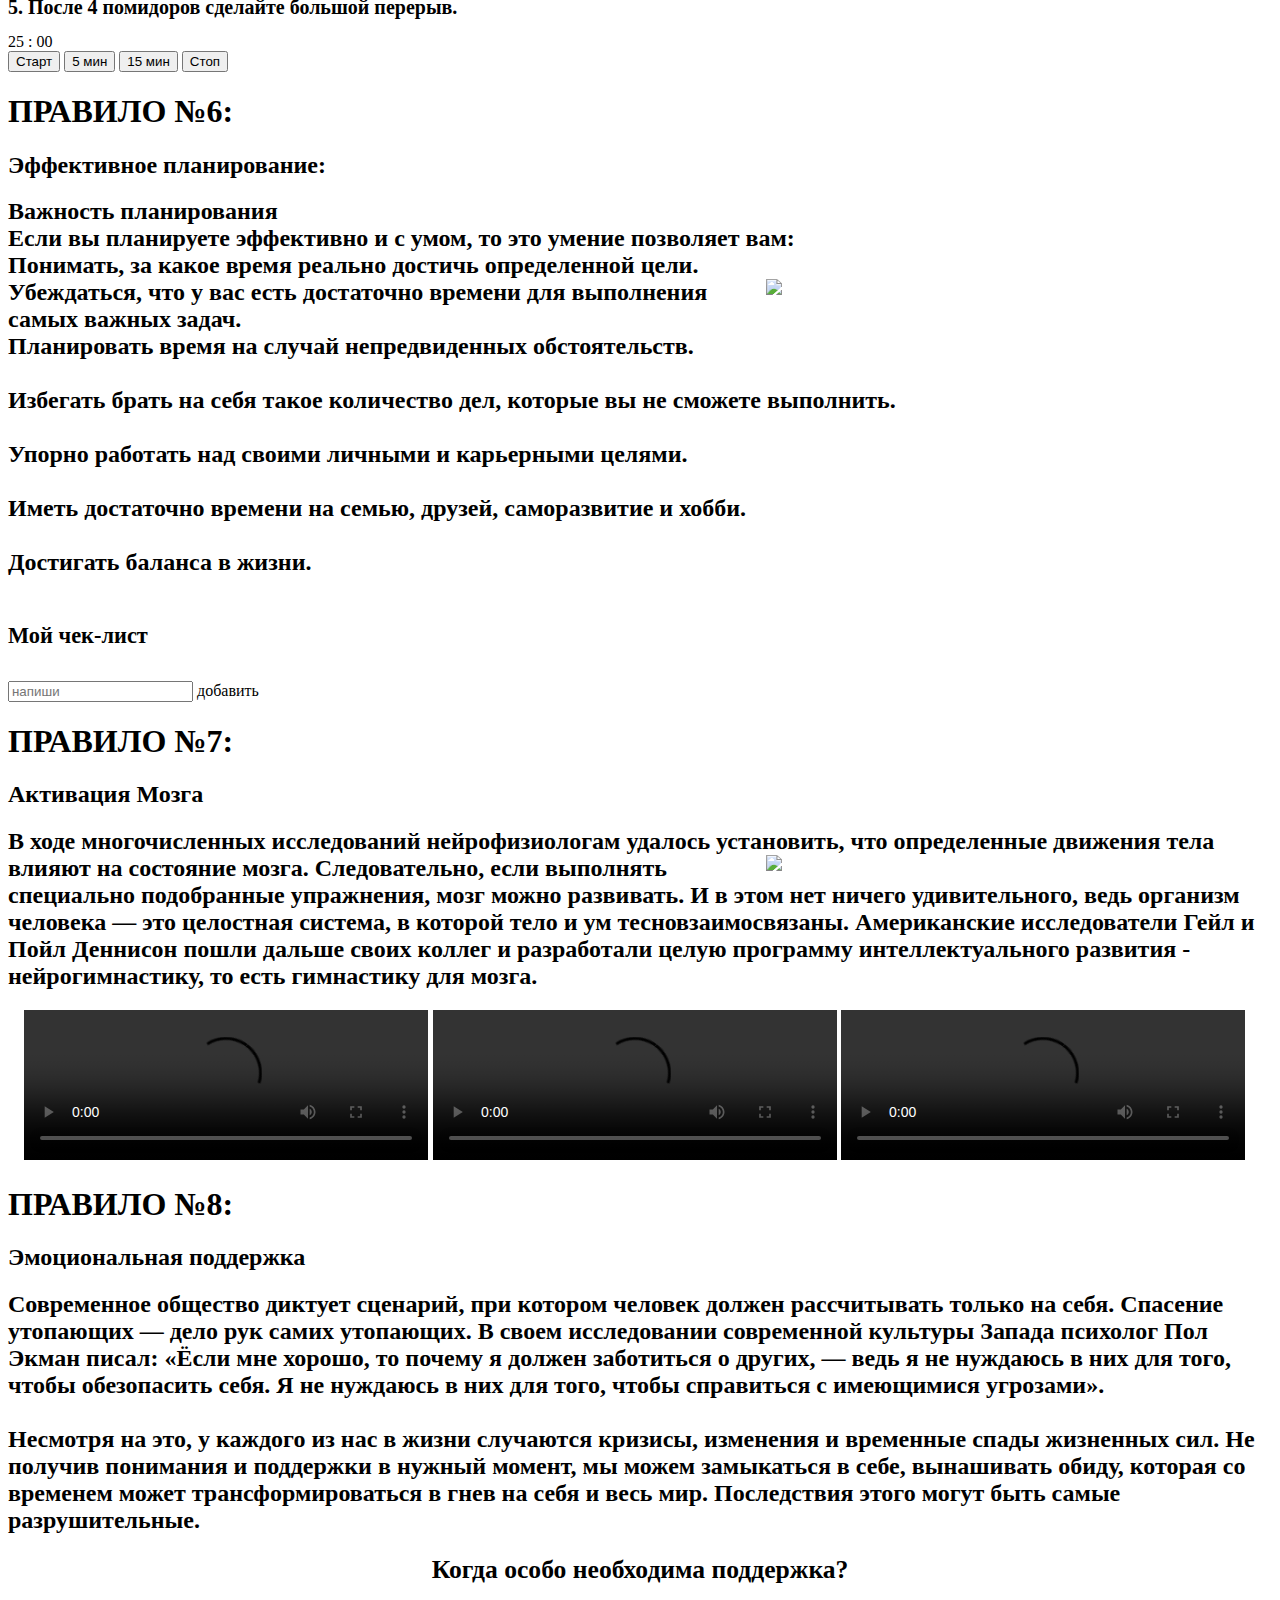
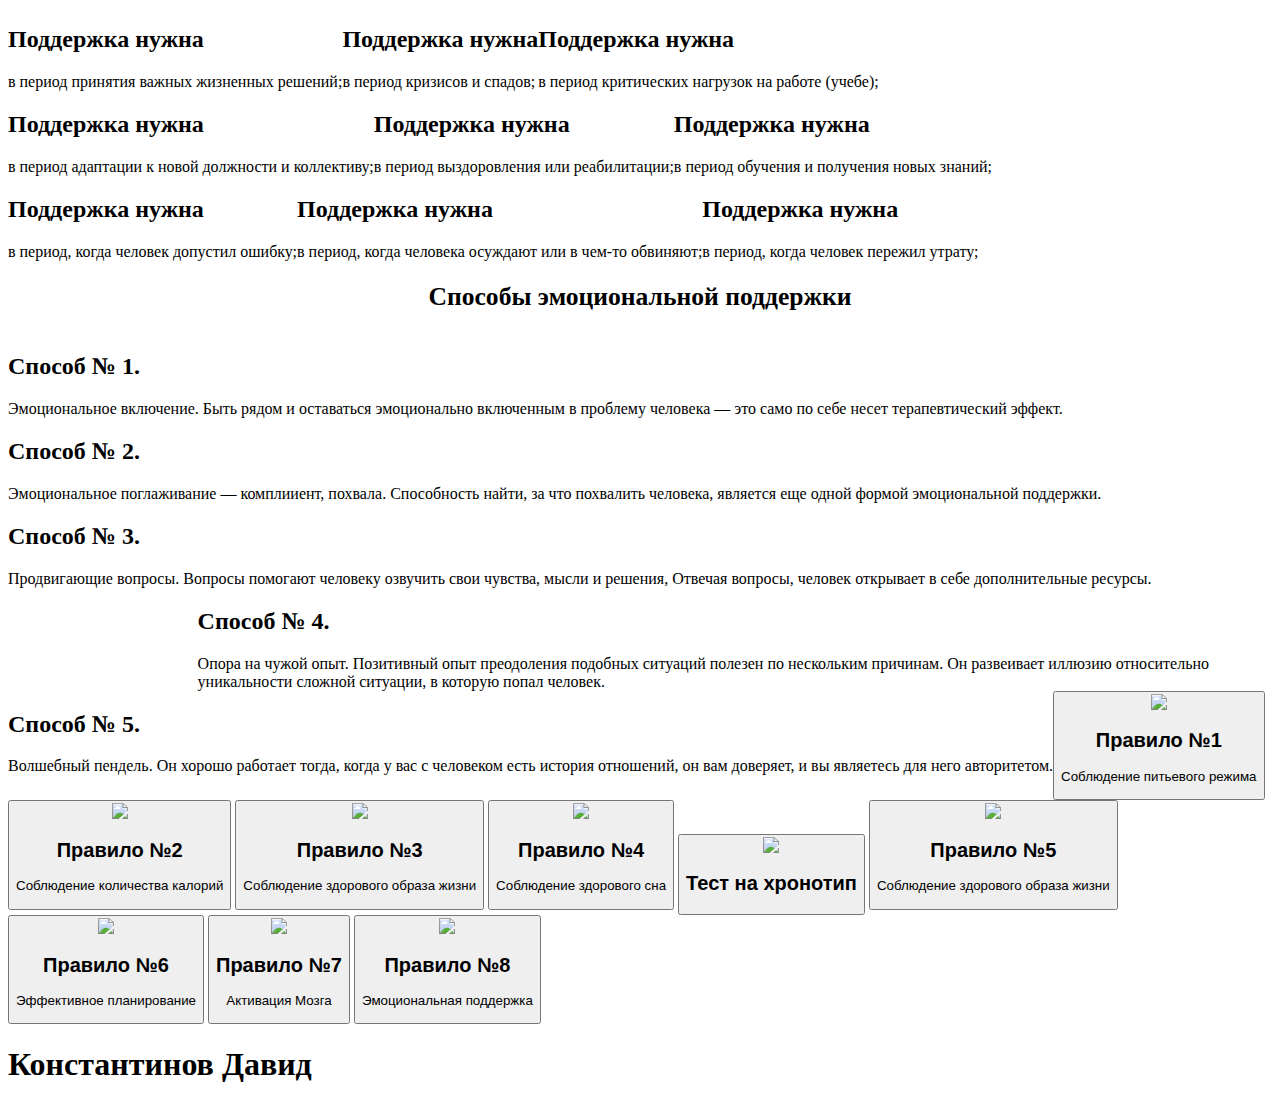
==== commit 79e00051: "Update rules.html" ====
--- a/project_social_david/rules.html
+++ b/project_social_david/rules.html
@@ -943,7 +943,7 @@
             <button onclick="show_rule6()" class="block6">
                 <img class="sleep1" src="img/cheal.png">
                 <h2 class="rulee1">Правило №5</h2>
-                <p class="rejim">Соблюдение здорового сна</p>
+                <p class="rejim">Соблюдение здорового образа жизни</p>
             </button>
             <button onclick="show_rule7()" class="block7">
                 <img class="sleep1" src="img/notepad.png">
@@ -968,3 +968,7 @@
 
 </body>
 </html>
+
+
+
+
